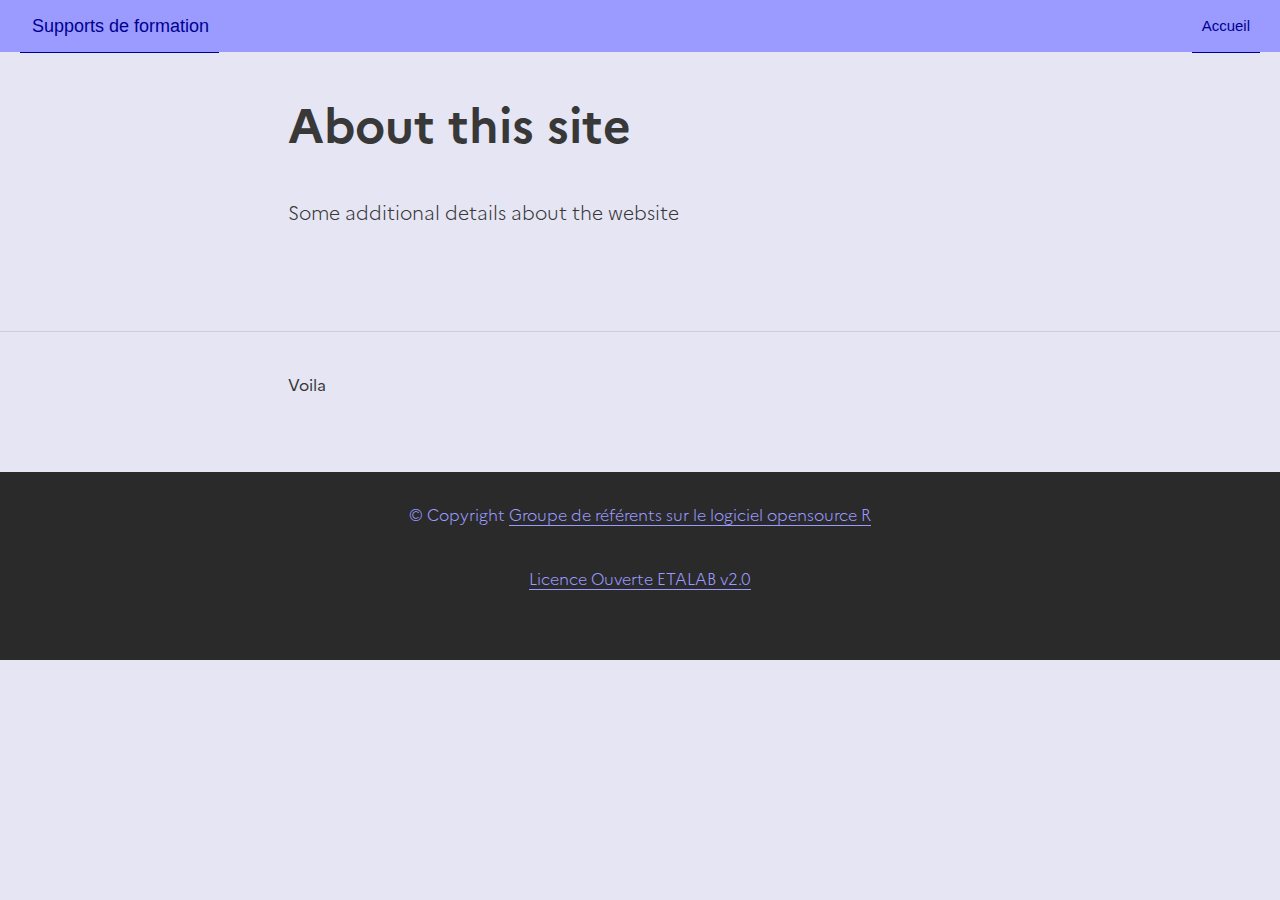
==== about.html @ ee1b2571 "jdlom published a site update" ====
<!DOCTYPE html>

<html xmlns="http://www.w3.org/1999/xhtml" lang="" xml:lang="">

<head>
  <meta charset="utf-8"/>
  <meta name="viewport" content="width=device-width, initial-scale=1"/>
  <meta http-equiv="X-UA-Compatible" content="IE=Edge,chrome=1"/>
  <meta name="generator" content="distill" />

  <style type="text/css">
  /* Hide doc at startup (prevent jankiness while JS renders/transforms) */
  body {
    visibility: hidden;
  }
  </style>

 <!--radix_placeholder_import_source-->
 <!--/radix_placeholder_import_source-->

<style type="text/css">code{white-space: pre;}</style>
<style type="text/css" data-origin="pandoc">
pre > code.sourceCode { white-space: pre; position: relative; }
pre > code.sourceCode > span { display: inline-block; line-height: 1.25; }
pre > code.sourceCode > span:empty { height: 1.2em; }
.sourceCode { overflow: visible; }
code.sourceCode > span { color: inherit; text-decoration: inherit; }
div.sourceCode { margin: 1em 0; }
pre.sourceCode { margin: 0; }
@media screen {
div.sourceCode { overflow: auto; }
}
@media print {
pre > code.sourceCode { white-space: pre-wrap; }
pre > code.sourceCode > span { text-indent: -5em; padding-left: 5em; }
}
pre.numberSource code
  { counter-reset: source-line 0; }
pre.numberSource code > span
  { position: relative; left: -4em; counter-increment: source-line; }
pre.numberSource code > span > a:first-child::before
  { content: counter(source-line);
    position: relative; left: -1em; text-align: right; vertical-align: baseline;
    border: none; display: inline-block;
    -webkit-touch-callout: none; -webkit-user-select: none;
    -khtml-user-select: none; -moz-user-select: none;
    -ms-user-select: none; user-select: none;
    padding: 0 4px; width: 4em;
    color: #aaaaaa;
  }
pre.numberSource { margin-left: 3em; border-left: 1px solid #aaaaaa;  padding-left: 4px; }
div.sourceCode
  {   }
@media screen {
pre > code.sourceCode > span > a:first-child::before { text-decoration: underline; }
}
code span.al { color: #ad0000; } /* Alert */
code span.an { color: #5e5e5e; } /* Annotation */
code span.at { color: #20794d; } /* Attribute */
code span.bn { color: #ad0000; } /* BaseN */
code span.bu { } /* BuiltIn */
code span.cf { color: #007ba5; } /* ControlFlow */
code span.ch { color: #20794d; } /* Char */
code span.cn { color: #8f5902; } /* Constant */
code span.co { color: #5e5e5e; } /* Comment */
code span.cv { color: #5e5e5e; font-style: italic; } /* CommentVar */
code span.do { color: #5e5e5e; font-style: italic; } /* Documentation */
code span.dt { color: #ad0000; } /* DataType */
code span.dv { color: #ad0000; } /* DecVal */
code span.er { color: #ad0000; } /* Error */
code span.ex { } /* Extension */
code span.fl { color: #ad0000; } /* Float */
code span.fu { color: #4758ab; } /* Function */
code span.im { } /* Import */
code span.in { color: #5e5e5e; } /* Information */
code span.kw { color: #007ba5; } /* Keyword */
code span.op { color: #5e5e5e; } /* Operator */
code span.ot { color: #007ba5; } /* Other */
code span.pp { color: #ad0000; } /* Preprocessor */
code span.sc { color: #20794d; } /* SpecialChar */
code span.ss { color: #20794d; } /* SpecialString */
code span.st { color: #20794d; } /* String */
code span.va { color: #111111; } /* Variable */
code span.vs { color: #20794d; } /* VerbatimString */
code span.wa { color: #5e5e5e; font-style: italic; } /* Warning */
</style>

  <!--radix_placeholder_meta_tags-->
  <title>Supports de formation: About this site</title>

  <meta property="description" itemprop="description" content="Some additional details about the website"/>

  <link rel="icon" type="image/png" href="dist/favicons/android-chrome-192x192.png"/>


  <!--  https://developers.facebook.com/docs/sharing/webmasters#markup -->
  <meta property="og:title" content="Supports de formation: About this site"/>
  <meta property="og:type" content="article"/>
  <meta property="og:description" content="Some additional details about the website"/>
  <meta property="og:locale" content="en_US"/>
  <meta property="og:site_name" content="Supports de formation"/>

  <!--  https://dev.twitter.com/cards/types/summary -->
  <meta property="twitter:card" content="summary"/>
  <meta property="twitter:title" content="Supports de formation: About this site"/>
  <meta property="twitter:description" content="Some additional details about the website"/>

  <!--/radix_placeholder_meta_tags-->
  <!--radix_placeholder_rmarkdown_metadata-->

  <script type="text/json" id="radix-rmarkdown-metadata">
  {"type":"list","attributes":{"names":{"type":"character","attributes":{},"value":["title","description"]}},"value":[{"type":"character","attributes":{},"value":["About this site"]},{"type":"character","attributes":{},"value":["Some additional details about the website"]}]}
  </script>
  <!--/radix_placeholder_rmarkdown_metadata-->
  <!--radix_placeholder_navigation_in_header-->
  <meta name="distill:offset" content=""/>

  <script type="application/javascript">

    window.headroom_prevent_pin = false;

    window.document.addEventListener("DOMContentLoaded", function (event) {

      // initialize headroom for banner
      var header = $('header').get(0);
      var headerHeight = header.offsetHeight;
      var headroom = new Headroom(header, {
        tolerance: 5,
        onPin : function() {
          if (window.headroom_prevent_pin) {
            window.headroom_prevent_pin = false;
            headroom.unpin();
          }
        }
      });
      headroom.init();
      if(window.location.hash)
        headroom.unpin();
      $(header).addClass('headroom--transition');

      // offset scroll location for banner on hash change
      // (see: https://github.com/WickyNilliams/headroom.js/issues/38)
      window.addEventListener("hashchange", function(event) {
        window.scrollTo(0, window.pageYOffset - (headerHeight + 25));
      });

      // responsive menu
      $('.distill-site-header').each(function(i, val) {
        var topnav = $(this);
        var toggle = topnav.find('.nav-toggle');
        toggle.on('click', function() {
          topnav.toggleClass('responsive');
        });
      });

      // nav dropdowns
      $('.nav-dropbtn').click(function(e) {
        $(this).next('.nav-dropdown-content').toggleClass('nav-dropdown-active');
        $(this).parent().siblings('.nav-dropdown')
           .children('.nav-dropdown-content').removeClass('nav-dropdown-active');
      });
      $("body").click(function(e){
        $('.nav-dropdown-content').removeClass('nav-dropdown-active');
      });
      $(".nav-dropdown").click(function(e){
        e.stopPropagation();
      });
    });
  </script>

  <style type="text/css">

  /* Theme (user-documented overrideables for nav appearance) */

  .distill-site-nav {
    color: rgba(255, 255, 255, 0.8);
    background-color: #0F2E3D;
    font-size: 15px;
    font-weight: 300;
  }

  .distill-site-nav a {
    color: inherit;
    text-decoration: none;
  }

  .distill-site-nav a:hover {
    color: white;
  }

  @media print {
    .distill-site-nav {
      display: none;
    }
  }

  .distill-site-header {

  }

  .distill-site-footer {

  }


  /* Site Header */

  .distill-site-header {
    width: 100%;
    box-sizing: border-box;
    z-index: 3;
  }

  .distill-site-header .nav-left {
    display: inline-block;
    margin-left: 8px;
  }

  @media screen and (max-width: 768px) {
    .distill-site-header .nav-left {
      margin-left: 0;
    }
  }


  .distill-site-header .nav-right {
    float: right;
    margin-right: 8px;
  }

  .distill-site-header a,
  .distill-site-header .title {
    display: inline-block;
    text-align: center;
    padding: 14px 10px 14px 10px;
  }

  .distill-site-header .title {
    font-size: 18px;
    min-width: 150px;
  }

  .distill-site-header .logo {
    padding: 0;
  }

  .distill-site-header .logo img {
    display: none;
    max-height: 20px;
    width: auto;
    margin-bottom: -4px;
  }

  .distill-site-header .nav-image img {
    max-height: 18px;
    width: auto;
    display: inline-block;
    margin-bottom: -3px;
  }



  @media screen and (min-width: 1000px) {
    .distill-site-header .logo img {
      display: inline-block;
    }
    .distill-site-header .nav-left {
      margin-left: 20px;
    }
    .distill-site-header .nav-right {
      margin-right: 20px;
    }
    .distill-site-header .title {
      padding-left: 12px;
    }
  }


  .distill-site-header .nav-toggle {
    display: none;
  }

  .nav-dropdown {
    display: inline-block;
    position: relative;
  }

  .nav-dropdown .nav-dropbtn {
    border: none;
    outline: none;
    color: rgba(255, 255, 255, 0.8);
    padding: 16px 10px;
    background-color: transparent;
    font-family: inherit;
    font-size: inherit;
    font-weight: inherit;
    margin: 0;
    margin-top: 1px;
    z-index: 2;
  }

  .nav-dropdown-content {
    display: none;
    position: absolute;
    background-color: white;
    min-width: 200px;
    border: 1px solid rgba(0,0,0,0.15);
    border-radius: 4px;
    box-shadow: 0px 8px 16px 0px rgba(0,0,0,0.1);
    z-index: 1;
    margin-top: 2px;
    white-space: nowrap;
    padding-top: 4px;
    padding-bottom: 4px;
  }

  .nav-dropdown-content hr {
    margin-top: 4px;
    margin-bottom: 4px;
    border: none;
    border-bottom: 1px solid rgba(0, 0, 0, 0.1);
  }

  .nav-dropdown-active {
    display: block;
  }

  .nav-dropdown-content a, .nav-dropdown-content .nav-dropdown-header {
    color: black;
    padding: 6px 24px;
    text-decoration: none;
    display: block;
    text-align: left;
  }

  .nav-dropdown-content .nav-dropdown-header {
    display: block;
    padding: 5px 24px;
    padding-bottom: 0;
    text-transform: uppercase;
    font-size: 14px;
    color: #999999;
    white-space: nowrap;
  }

  .nav-dropdown:hover .nav-dropbtn {
    color: white;
  }

  .nav-dropdown-content a:hover {
    background-color: #ddd;
    color: black;
  }

  .nav-right .nav-dropdown-content {
    margin-left: -45%;
    right: 0;
  }

  @media screen and (max-width: 768px) {
    .distill-site-header a, .distill-site-header .nav-dropdown  {display: none;}
    .distill-site-header a.nav-toggle {
      float: right;
      display: block;
    }
    .distill-site-header .title {
      margin-left: 0;
    }
    .distill-site-header .nav-right {
      margin-right: 0;
    }
    .distill-site-header {
      overflow: hidden;
    }
    .nav-right .nav-dropdown-content {
      margin-left: 0;
    }
  }


  @media screen and (max-width: 768px) {
    .distill-site-header.responsive {position: relative; min-height: 500px; }
    .distill-site-header.responsive a.nav-toggle {
      position: absolute;
      right: 0;
      top: 0;
    }
    .distill-site-header.responsive a,
    .distill-site-header.responsive .nav-dropdown {
      display: block;
      text-align: left;
    }
    .distill-site-header.responsive .nav-left,
    .distill-site-header.responsive .nav-right {
      width: 100%;
    }
    .distill-site-header.responsive .nav-dropdown {float: none;}
    .distill-site-header.responsive .nav-dropdown-content {position: relative;}
    .distill-site-header.responsive .nav-dropdown .nav-dropbtn {
      display: block;
      width: 100%;
      text-align: left;
    }
  }

  /* Site Footer */

  .distill-site-footer {
    width: 100%;
    overflow: hidden;
    box-sizing: border-box;
    z-index: 3;
    margin-top: 30px;
    padding-top: 30px;
    padding-bottom: 30px;
    text-align: center;
  }

  /* Headroom */

  d-title {
    padding-top: 6rem;
  }

  @media print {
    d-title {
      padding-top: 4rem;
    }
  }

  .headroom {
    z-index: 1000;
    position: fixed;
    top: 0;
    left: 0;
    right: 0;
  }

  .headroom--transition {
    transition: all .4s ease-in-out;
  }

  .headroom--unpinned {
    top: -100px;
  }

  .headroom--pinned {
    top: 0;
  }

  /* adjust viewport for navbar height */
  /* helps vertically center bootstrap (non-distill) content */
  .min-vh-100 {
    min-height: calc(100vh - 100px) !important;
  }

  </style>

  <script src="site_libs/jquery-1.11.3/jquery.min.js"></script>
  <link href="site_libs/font-awesome-5.1.0/css/all.css" rel="stylesheet"/>
  <link href="site_libs/font-awesome-5.1.0/css/v4-shims.css" rel="stylesheet"/>
  <script src="site_libs/headroom-0.9.4/headroom.min.js"></script>
  <script src="site_libs/autocomplete-0.37.1/autocomplete.min.js"></script>
  <script src="site_libs/fuse-6.4.1/fuse.min.js"></script>

  <script type="application/javascript">

  function getMeta(metaName) {
    var metas = document.getElementsByTagName('meta');
    for (let i = 0; i < metas.length; i++) {
      if (metas[i].getAttribute('name') === metaName) {
        return metas[i].getAttribute('content');
      }
    }
    return '';
  }

  function offsetURL(url) {
    var offset = getMeta('distill:offset');
    return offset ? offset + '/' + url : url;
  }

  function createFuseIndex() {

    // create fuse index
    var options = {
      keys: [
        { name: 'title', weight: 20 },
        { name: 'categories', weight: 15 },
        { name: 'description', weight: 10 },
        { name: 'contents', weight: 5 },
      ],
      ignoreLocation: true,
      threshold: 0
    };
    var fuse = new window.Fuse([], options);

    // fetch the main search.json
    return fetch(offsetURL('search.json'))
      .then(function(response) {
        if (response.status == 200) {
          return response.json().then(function(json) {
            // index main articles
            json.articles.forEach(function(article) {
              fuse.add(article);
            });
            // download collections and index their articles
            return Promise.all(json.collections.map(function(collection) {
              return fetch(offsetURL(collection)).then(function(response) {
                if (response.status === 200) {
                  return response.json().then(function(articles) {
                    articles.forEach(function(article) {
                      fuse.add(article);
                    });
                  })
                } else {
                  return Promise.reject(
                    new Error('Unexpected status from search index request: ' +
                              response.status)
                  );
                }
              });
            })).then(function() {
              return fuse;
            });
          });

        } else {
          return Promise.reject(
            new Error('Unexpected status from search index request: ' +
                        response.status)
          );
        }
      });
  }

  window.document.addEventListener("DOMContentLoaded", function (event) {

    // get search element (bail if we don't have one)
    var searchEl = window.document.getElementById('distill-search');
    if (!searchEl)
      return;

    createFuseIndex()
      .then(function(fuse) {

        // make search box visible
        searchEl.classList.remove('hidden');

        // initialize autocomplete
        var options = {
          autoselect: true,
          hint: false,
          minLength: 2,
        };
        window.autocomplete(searchEl, options, [{
          source: function(query, callback) {
            const searchOptions = {
              isCaseSensitive: false,
              shouldSort: true,
              minMatchCharLength: 2,
              limit: 10,
            };
            var results = fuse.search(query, searchOptions);
            callback(results
              .map(function(result) { return result.item; })
            );
          },
          templates: {
            suggestion: function(suggestion) {
              var img = suggestion.preview && Object.keys(suggestion.preview).length > 0
                ? `<img src="${offsetURL(suggestion.preview)}"</img>`
                : '';
              var html = `
                <div class="search-item">
                  <h3>${suggestion.title}</h3>
                  <div class="search-item-description">
                    ${suggestion.description || ''}
                  </div>
                  <div class="search-item-preview">
                    ${img}
                  </div>
                </div>
              `;
              return html;
            }
          }
        }]).on('autocomplete:selected', function(event, suggestion) {
          window.location.href = offsetURL(suggestion.path);
        });
        // remove inline display style on autocompleter (we want to
        // manage responsive display via css)
        $('.algolia-autocomplete').css("display", "");
      })
      .catch(function(error) {
        console.log(error);
      });

  });

  </script>

  <style type="text/css">

  .nav-search {
    font-size: x-small;
  }

  /* Algolioa Autocomplete */

  .algolia-autocomplete {
    display: inline-block;
    margin-left: 10px;
    vertical-align: sub;
    background-color: white;
    color: black;
    padding: 6px;
    padding-top: 8px;
    padding-bottom: 0;
    border-radius: 6px;
    border: 1px #0F2E3D solid;
    width: 180px;
  }


  @media screen and (max-width: 768px) {
    .distill-site-nav .algolia-autocomplete {
      display: none;
      visibility: hidden;
    }
    .distill-site-nav.responsive .algolia-autocomplete {
      display: inline-block;
      visibility: visible;
    }
    .distill-site-nav.responsive .algolia-autocomplete .aa-dropdown-menu {
      margin-left: 0;
      width: 400px;
      max-height: 400px;
    }
  }

  .algolia-autocomplete .aa-input, .algolia-autocomplete .aa-hint {
    width: 90%;
    outline: none;
    border: none;
  }

  .algolia-autocomplete .aa-hint {
    color: #999;
  }
  .algolia-autocomplete .aa-dropdown-menu {
    width: 550px;
    max-height: 70vh;
    overflow-x: visible;
    overflow-y: scroll;
    padding: 5px;
    margin-top: 3px;
    margin-left: -150px;
    background-color: #fff;
    border-radius: 5px;
    border: 1px solid #999;
    border-top: none;
  }

  .algolia-autocomplete .aa-dropdown-menu .aa-suggestion {
    cursor: pointer;
    padding: 5px 4px;
    border-bottom: 1px solid #eee;
  }

  .algolia-autocomplete .aa-dropdown-menu .aa-suggestion:last-of-type {
    border-bottom: none;
    margin-bottom: 2px;
  }

  .algolia-autocomplete .aa-dropdown-menu .aa-suggestion .search-item {
    overflow: hidden;
    font-size: 0.8em;
    line-height: 1.4em;
  }

  .algolia-autocomplete .aa-dropdown-menu .aa-suggestion .search-item h3 {
    font-size: 1rem;
    margin-block-start: 0;
    margin-block-end: 5px;
  }

  .algolia-autocomplete .aa-dropdown-menu .aa-suggestion .search-item-description {
    display: inline-block;
    overflow: hidden;
    height: 2.8em;
    width: 80%;
    margin-right: 4%;
  }

  .algolia-autocomplete .aa-dropdown-menu .aa-suggestion .search-item-preview {
    display: inline-block;
    width: 15%;
  }

  .algolia-autocomplete .aa-dropdown-menu .aa-suggestion .search-item-preview img {
    height: 3em;
    width: auto;
    display: none;
  }

  .algolia-autocomplete .aa-dropdown-menu .aa-suggestion .search-item-preview img[src] {
    display: initial;
  }

  .algolia-autocomplete .aa-dropdown-menu .aa-suggestion.aa-cursor {
    background-color: #eee;
  }
  .algolia-autocomplete .aa-dropdown-menu .aa-suggestion em {
    font-weight: bold;
    font-style: normal;
  }

  </style>


  <!--/radix_placeholder_navigation_in_header-->
  <!--radix_placeholder_distill-->

  <style type="text/css">

  body {
    background-color: white;
  }

  .pandoc-table {
    width: 100%;
  }

  .pandoc-table>caption {
    margin-bottom: 10px;
  }

  .pandoc-table th:not([align]) {
    text-align: left;
  }

  .pagedtable-footer {
    font-size: 15px;
  }

  d-byline .byline {
    grid-template-columns: 2fr 2fr;
  }

  d-byline .byline h3 {
    margin-block-start: 1.5em;
  }

  d-byline .byline .authors-affiliations h3 {
    margin-block-start: 0.5em;
  }

  .authors-affiliations .orcid-id {
    width: 16px;
    height:16px;
    margin-left: 4px;
    margin-right: 4px;
    vertical-align: middle;
    padding-bottom: 2px;
  }

  d-title .dt-tags {
    margin-top: 1em;
    grid-column: text;
  }

  .dt-tags .dt-tag {
    text-decoration: none;
    display: inline-block;
    color: rgba(0,0,0,0.6);
    padding: 0em 0.4em;
    margin-right: 0.5em;
    margin-bottom: 0.4em;
    font-size: 70%;
    border: 1px solid rgba(0,0,0,0.2);
    border-radius: 3px;
    text-transform: uppercase;
    font-weight: 500;
  }

  d-article table.gt_table td,
  d-article table.gt_table th {
    border-bottom: none;
  }

  .html-widget {
    margin-bottom: 2.0em;
  }

  .l-screen-inset {
    padding-right: 16px;
  }

  .l-screen .caption {
    margin-left: 10px;
  }

  .shaded {
    background: rgb(247, 247, 247);
    padding-top: 20px;
    padding-bottom: 20px;
    border-top: 1px solid rgba(0, 0, 0, 0.1);
    border-bottom: 1px solid rgba(0, 0, 0, 0.1);
  }

  .shaded .html-widget {
    margin-bottom: 0;
    border: 1px solid rgba(0, 0, 0, 0.1);
  }

  .shaded .shaded-content {
    background: white;
  }

  .text-output {
    margin-top: 0;
    line-height: 1.5em;
  }

  .hidden {
    display: none !important;
  }

  d-article {
    padding-top: 2.5rem;
    padding-bottom: 30px;
  }

  d-appendix {
    padding-top: 30px;
  }

  d-article>p>img {
    width: 100%;
  }

  d-article h2 {
    margin: 1rem 0 1.5rem 0;
  }

  d-article h3 {
    margin-top: 1.5rem;
  }

  d-article iframe {
    border: 1px solid rgba(0, 0, 0, 0.1);
    margin-bottom: 2.0em;
    width: 100%;
  }

  /* Tweak code blocks */

  d-article div.sourceCode code,
  d-article pre code {
    font-family: Consolas, Monaco, 'Andale Mono', 'Ubuntu Mono', monospace;
  }

  d-article pre,
  d-article div.sourceCode,
  d-article div.sourceCode pre {
    overflow: auto;
  }

  d-article div.sourceCode {
    background-color: white;
  }

  d-article div.sourceCode pre {
    padding-left: 10px;
    font-size: 12px;
    border-left: 2px solid rgba(0,0,0,0.1);
  }

  d-article pre {
    font-size: 12px;
    color: black;
    background: none;
    margin-top: 0;
    text-align: left;
    white-space: pre;
    word-spacing: normal;
    word-break: normal;
    word-wrap: normal;
    line-height: 1.5;

    -moz-tab-size: 4;
    -o-tab-size: 4;
    tab-size: 4;

    -webkit-hyphens: none;
    -moz-hyphens: none;
    -ms-hyphens: none;
    hyphens: none;
  }

  d-article pre a {
    border-bottom: none;
  }

  d-article pre a:hover {
    border-bottom: none;
    text-decoration: underline;
  }

  d-article details {
    grid-column: text;
    margin-bottom: 0.8em;
  }

  @media(min-width: 768px) {

  d-article pre,
  d-article div.sourceCode,
  d-article div.sourceCode pre {
    overflow: visible !important;
  }

  d-article div.sourceCode pre {
    padding-left: 18px;
    font-size: 14px;
  }

  d-article pre {
    font-size: 14px;
  }

  }

  figure img.external {
    background: white;
    border: 1px solid rgba(0, 0, 0, 0.1);
    box-shadow: 0 1px 8px rgba(0, 0, 0, 0.1);
    padding: 18px;
    box-sizing: border-box;
  }

  /* CSS for d-contents */

  .d-contents {
    grid-column: text;
    color: rgba(0,0,0,0.8);
    font-size: 0.9em;
    padding-bottom: 1em;
    margin-bottom: 1em;
    padding-bottom: 0.5em;
    margin-bottom: 1em;
    padding-left: 0.25em;
    justify-self: start;
  }

  @media(min-width: 1000px) {
    .d-contents.d-contents-float {
      height: 0;
      grid-column-start: 1;
      grid-column-end: 4;
      justify-self: center;
      padding-right: 3em;
      padding-left: 2em;
    }
  }

  .d-contents nav h3 {
    font-size: 18px;
    margin-top: 0;
    margin-bottom: 1em;
  }

  .d-contents li {
    list-style-type: none
  }

  .d-contents nav > ul {
    padding-left: 0;
  }

  .d-contents ul {
    padding-left: 1em
  }

  .d-contents nav ul li {
    margin-top: 0.6em;
    margin-bottom: 0.2em;
  }

  .d-contents nav a {
    font-size: 13px;
    border-bottom: none;
    text-decoration: none
    color: rgba(0, 0, 0, 0.8);
  }

  .d-contents nav a:hover {
    text-decoration: underline solid rgba(0, 0, 0, 0.6)
  }

  .d-contents nav > ul > li > a {
    font-weight: 600;
  }

  .d-contents nav > ul > li > ul {
    font-weight: inherit;
  }

  .d-contents nav > ul > li > ul > li {
    margin-top: 0.2em;
  }


  .d-contents nav ul {
    margin-top: 0;
    margin-bottom: 0.25em;
  }

  .d-article-with-toc h2:nth-child(2) {
    margin-top: 0;
  }


  /* Figure */

  .figure {
    position: relative;
    margin-bottom: 2.5em;
    margin-top: 1.5em;
  }

  .figure img {
    width: 100%;
  }

  .figure .caption {
    color: rgba(0, 0, 0, 0.6);
    font-size: 12px;
    line-height: 1.5em;
  }

  .figure img.external {
    background: white;
    border: 1px solid rgba(0, 0, 0, 0.1);
    box-shadow: 0 1px 8px rgba(0, 0, 0, 0.1);
    padding: 18px;
    box-sizing: border-box;
  }

  .figure .caption a {
    color: rgba(0, 0, 0, 0.6);
  }

  .figure .caption b,
  .figure .caption strong, {
    font-weight: 600;
    color: rgba(0, 0, 0, 1.0);
  }

  /* Citations */

  d-article .citation {
    color: inherit;
    cursor: inherit;
  }

  div.hanging-indent{
    margin-left: 1em; text-indent: -1em;
  }

  /* Citation hover box */

  .tippy-box[data-theme~=light-border] {
    background-color: rgba(250, 250, 250, 0.95);
  }

  .tippy-content > p {
    margin-bottom: 0;
    padding: 2px;
  }


  /* Tweak 1000px media break to show more text */

  @media(min-width: 1000px) {
    .base-grid,
    distill-header,
    d-title,
    d-abstract,
    d-article,
    d-appendix,
    distill-appendix,
    d-byline,
    d-footnote-list,
    d-citation-list,
    distill-footer {
      grid-template-columns: [screen-start] 1fr [page-start kicker-start] 80px [middle-start] 50px [text-start kicker-end] 65px 65px 65px 65px 65px 65px 65px 65px [text-end gutter-start] 65px [middle-end] 65px [page-end gutter-end] 1fr [screen-end];
      grid-column-gap: 16px;
    }

    .grid {
      grid-column-gap: 16px;
    }

    d-article {
      font-size: 1.06rem;
      line-height: 1.7em;
    }
    figure .caption, .figure .caption, figure figcaption {
      font-size: 13px;
    }
  }

  @media(min-width: 1180px) {
    .base-grid,
    distill-header,
    d-title,
    d-abstract,
    d-article,
    d-appendix,
    distill-appendix,
    d-byline,
    d-footnote-list,
    d-citation-list,
    distill-footer {
      grid-template-columns: [screen-start] 1fr [page-start kicker-start] 60px [middle-start] 60px [text-start kicker-end] 60px 60px 60px 60px 60px 60px 60px 60px [text-end gutter-start] 60px [middle-end] 60px [page-end gutter-end] 1fr [screen-end];
      grid-column-gap: 32px;
    }

    .grid {
      grid-column-gap: 32px;
    }
  }


  /* Get the citation styles for the appendix (not auto-injected on render since
     we do our own rendering of the citation appendix) */

  d-appendix .citation-appendix,
  .d-appendix .citation-appendix {
    font-size: 11px;
    line-height: 15px;
    border-left: 1px solid rgba(0, 0, 0, 0.1);
    padding-left: 18px;
    border: 1px solid rgba(0,0,0,0.1);
    background: rgba(0, 0, 0, 0.02);
    padding: 10px 18px;
    border-radius: 3px;
    color: rgba(150, 150, 150, 1);
    overflow: hidden;
    margin-top: -12px;
    white-space: pre-wrap;
    word-wrap: break-word;
  }

  /* Include appendix styles here so they can be overridden */

  d-appendix {
    contain: layout style;
    font-size: 0.8em;
    line-height: 1.7em;
    margin-top: 60px;
    margin-bottom: 0;
    border-top: 1px solid rgba(0, 0, 0, 0.1);
    color: rgba(0,0,0,0.5);
    padding-top: 60px;
    padding-bottom: 48px;
  }

  d-appendix h3 {
    grid-column: page-start / text-start;
    font-size: 15px;
    font-weight: 500;
    margin-top: 1em;
    margin-bottom: 0;
    color: rgba(0,0,0,0.65);
  }

  d-appendix h3 + * {
    margin-top: 1em;
  }

  d-appendix ol {
    padding: 0 0 0 15px;
  }

  @media (min-width: 768px) {
    d-appendix ol {
      padding: 0 0 0 30px;
      margin-left: -30px;
    }
  }

  d-appendix li {
    margin-bottom: 1em;
  }

  d-appendix a {
    color: rgba(0, 0, 0, 0.6);
  }

  d-appendix > * {
    grid-column: text;
  }

  d-appendix > d-footnote-list,
  d-appendix > d-citation-list,
  d-appendix > distill-appendix {
    grid-column: screen;
  }

  /* Include footnote styles here so they can be overridden */

  d-footnote-list {
    contain: layout style;
  }

  d-footnote-list > * {
    grid-column: text;
  }

  d-footnote-list a.footnote-backlink {
    color: rgba(0,0,0,0.3);
    padding-left: 0.5em;
  }



  /* Anchor.js */

  .anchorjs-link {
    /*transition: all .25s linear; */
    text-decoration: none;
    border-bottom: none;
  }
  *:hover > .anchorjs-link {
    margin-left: -1.125em !important;
    text-decoration: none;
    border-bottom: none;
  }

  /* Social footer */

  .social_footer {
    margin-top: 30px;
    margin-bottom: 0;
    color: rgba(0,0,0,0.67);
  }

  .disqus-comments {
    margin-right: 30px;
  }

  .disqus-comment-count {
    border-bottom: 1px solid rgba(0, 0, 0, 0.4);
    cursor: pointer;
  }

  #disqus_thread {
    margin-top: 30px;
  }

  .article-sharing a {
    border-bottom: none;
    margin-right: 8px;
  }

  .article-sharing a:hover {
    border-bottom: none;
  }

  .sidebar-section.subscribe {
    font-size: 12px;
    line-height: 1.6em;
  }

  .subscribe p {
    margin-bottom: 0.5em;
  }


  .article-footer .subscribe {
    font-size: 15px;
    margin-top: 45px;
  }


  .sidebar-section.custom {
    font-size: 12px;
    line-height: 1.6em;
  }

  .custom p {
    margin-bottom: 0.5em;
  }

  /* Styles for listing layout (hide title) */
  .layout-listing d-title, .layout-listing .d-title {
    display: none;
  }

  /* Styles for posts lists (not auto-injected) */


  .posts-with-sidebar {
    padding-left: 45px;
    padding-right: 45px;
  }

  .posts-list .description h2,
  .posts-list .description p {
    font-family: -apple-system, BlinkMacSystemFont, "Segoe UI", Roboto, Oxygen, Ubuntu, Cantarell, "Fira Sans", "Droid Sans", "Helvetica Neue", Arial, sans-serif;
  }

  .posts-list .description h2 {
    font-weight: 700;
    border-bottom: none;
    padding-bottom: 0;
  }

  .posts-list h2.post-tag {
    border-bottom: 1px solid rgba(0, 0, 0, 0.2);
    padding-bottom: 12px;
  }
  .posts-list {
    margin-top: 60px;
    margin-bottom: 24px;
  }

  .posts-list .post-preview {
    text-decoration: none;
    overflow: hidden;
    display: block;
    border-bottom: 1px solid rgba(0, 0, 0, 0.1);
    padding: 24px 0;
  }

  .post-preview-last {
    border-bottom: none !important;
  }

  .posts-list .posts-list-caption {
    grid-column: screen;
    font-weight: 400;
  }

  .posts-list .post-preview h2 {
    margin: 0 0 6px 0;
    line-height: 1.2em;
    font-style: normal;
    font-size: 24px;
  }

  .posts-list .post-preview p {
    margin: 0 0 12px 0;
    line-height: 1.4em;
    font-size: 16px;
  }

  .posts-list .post-preview .thumbnail {
    box-sizing: border-box;
    margin-bottom: 24px;
    position: relative;
    max-width: 500px;
  }
  .posts-list .post-preview img {
    width: 100%;
    display: block;
  }

  .posts-list .metadata {
    font-size: 12px;
    line-height: 1.4em;
    margin-bottom: 18px;
  }

  .posts-list .metadata > * {
    display: inline-block;
  }

  .posts-list .metadata .publishedDate {
    margin-right: 2em;
  }

  .posts-list .metadata .dt-authors {
    display: block;
    margin-top: 0.3em;
    margin-right: 2em;
  }

  .posts-list .dt-tags {
    display: block;
    line-height: 1em;
  }

  .posts-list .dt-tags .dt-tag {
    display: inline-block;
    color: rgba(0,0,0,0.6);
    padding: 0.3em 0.4em;
    margin-right: 0.2em;
    margin-bottom: 0.4em;
    font-size: 60%;
    border: 1px solid rgba(0,0,0,0.2);
    border-radius: 3px;
    text-transform: uppercase;
    font-weight: 500;
  }

  .posts-list img {
    opacity: 1;
  }

  .posts-list img[data-src] {
    opacity: 0;
  }

  .posts-more {
    clear: both;
  }


  .posts-sidebar {
    font-size: 16px;
  }

  .posts-sidebar h3 {
    font-size: 16px;
    margin-top: 0;
    margin-bottom: 0.5em;
    font-weight: 400;
    text-transform: uppercase;
  }

  .sidebar-section {
    margin-bottom: 30px;
  }

  .categories ul {
    list-style-type: none;
    margin: 0;
    padding: 0;
  }

  .categories li {
    color: rgba(0, 0, 0, 0.8);
    margin-bottom: 0;
  }

  .categories li>a {
    border-bottom: none;
  }

  .categories li>a:hover {
    border-bottom: 1px solid rgba(0, 0, 0, 0.4);
  }

  .categories .active {
    font-weight: 600;
  }

  .categories .category-count {
    color: rgba(0, 0, 0, 0.4);
  }


  @media(min-width: 768px) {
    .posts-list .post-preview h2 {
      font-size: 26px;
    }
    .posts-list .post-preview .thumbnail {
      float: right;
      width: 30%;
      margin-bottom: 0;
    }
    .posts-list .post-preview .description {
      float: left;
      width: 45%;
    }
    .posts-list .post-preview .metadata {
      float: left;
      width: 20%;
      margin-top: 8px;
    }
    .posts-list .post-preview p {
      margin: 0 0 12px 0;
      line-height: 1.5em;
      font-size: 16px;
    }
    .posts-with-sidebar .posts-list {
      float: left;
      width: 75%;
    }
    .posts-with-sidebar .posts-sidebar {
      float: right;
      width: 20%;
      margin-top: 60px;
      padding-top: 24px;
      padding-bottom: 24px;
    }
  }


  /* Improve display for browsers without grid (IE/Edge <= 15) */

  .downlevel {
    line-height: 1.6em;
    font-family: -apple-system, BlinkMacSystemFont, "Segoe UI", Roboto, Oxygen, Ubuntu, Cantarell, "Fira Sans", "Droid Sans", "Helvetica Neue", Arial, sans-serif;
    margin: 0;
  }

  .downlevel .d-title {
    padding-top: 6rem;
    padding-bottom: 1.5rem;
  }

  .downlevel .d-title h1 {
    font-size: 50px;
    font-weight: 700;
    line-height: 1.1em;
    margin: 0 0 0.5rem;
  }

  .downlevel .d-title p {
    font-weight: 300;
    font-size: 1.2rem;
    line-height: 1.55em;
    margin-top: 0;
  }

  .downlevel .d-byline {
    padding-top: 0.8em;
    padding-bottom: 0.8em;
    font-size: 0.8rem;
    line-height: 1.8em;
  }

  .downlevel .section-separator {
    border: none;
    border-top: 1px solid rgba(0, 0, 0, 0.1);
  }

  .downlevel .d-article {
    font-size: 1.06rem;
    line-height: 1.7em;
    padding-top: 1rem;
    padding-bottom: 2rem;
  }


  .downlevel .d-appendix {
    padding-left: 0;
    padding-right: 0;
    max-width: none;
    font-size: 0.8em;
    line-height: 1.7em;
    margin-bottom: 0;
    color: rgba(0,0,0,0.5);
    padding-top: 40px;
    padding-bottom: 48px;
  }

  .downlevel .footnotes ol {
    padding-left: 13px;
  }

  .downlevel .base-grid,
  .downlevel .distill-header,
  .downlevel .d-title,
  .downlevel .d-abstract,
  .downlevel .d-article,
  .downlevel .d-appendix,
  .downlevel .distill-appendix,
  .downlevel .d-byline,
  .downlevel .d-footnote-list,
  .downlevel .d-citation-list,
  .downlevel .distill-footer,
  .downlevel .appendix-bottom,
  .downlevel .posts-container {
    padding-left: 40px;
    padding-right: 40px;
  }

  @media(min-width: 768px) {
    .downlevel .base-grid,
    .downlevel .distill-header,
    .downlevel .d-title,
    .downlevel .d-abstract,
    .downlevel .d-article,
    .downlevel .d-appendix,
    .downlevel .distill-appendix,
    .downlevel .d-byline,
    .downlevel .d-footnote-list,
    .downlevel .d-citation-list,
    .downlevel .distill-footer,
    .downlevel .appendix-bottom,
    .downlevel .posts-container {
    padding-left: 150px;
    padding-right: 150px;
    max-width: 900px;
  }
  }

  .downlevel pre code {
    display: block;
    border-left: 2px solid rgba(0, 0, 0, .1);
    padding: 0 0 0 20px;
    font-size: 14px;
  }

  .downlevel code, .downlevel pre {
    color: black;
    background: none;
    font-family: Consolas, Monaco, 'Andale Mono', 'Ubuntu Mono', monospace;
    text-align: left;
    white-space: pre;
    word-spacing: normal;
    word-break: normal;
    word-wrap: normal;
    line-height: 1.5;

    -moz-tab-size: 4;
    -o-tab-size: 4;
    tab-size: 4;

    -webkit-hyphens: none;
    -moz-hyphens: none;
    -ms-hyphens: none;
    hyphens: none;
  }

  .downlevel .posts-list .post-preview {
    color: inherit;
  }



  </style>

  <script type="application/javascript">

  function is_downlevel_browser() {
    if (bowser.isUnsupportedBrowser({ msie: "12", msedge: "16"},
                                   window.navigator.userAgent)) {
      return true;
    } else {
      return window.load_distill_framework === undefined;
    }
  }

  // show body when load is complete
  function on_load_complete() {

    // add anchors
    if (window.anchors) {
      window.anchors.options.placement = 'left';
      window.anchors.add('d-article > h2, d-article > h3, d-article > h4, d-article > h5');
    }


    // set body to visible
    document.body.style.visibility = 'visible';

    // force redraw for leaflet widgets
    if (window.HTMLWidgets) {
      var maps = window.HTMLWidgets.findAll(".leaflet");
      $.each(maps, function(i, el) {
        var map = this.getMap();
        map.invalidateSize();
        map.eachLayer(function(layer) {
          if (layer instanceof L.TileLayer)
            layer.redraw();
        });
      });
    }

    // trigger 'shown' so htmlwidgets resize
    $('d-article').trigger('shown');
  }

  function init_distill() {

    init_common();

    // create front matter
    var front_matter = $('<d-front-matter></d-front-matter>');
    $('#distill-front-matter').wrap(front_matter);

    // create d-title
    $('.d-title').changeElementType('d-title');

    // create d-byline
    var byline = $('<d-byline></d-byline>');
    $('.d-byline').replaceWith(byline);

    // create d-article
    var article = $('<d-article></d-article>');
    $('.d-article').wrap(article).children().unwrap();

    // move posts container into article
    $('.posts-container').appendTo($('d-article'));

    // create d-appendix
    $('.d-appendix').changeElementType('d-appendix');

    // flag indicating that we have appendix items
    var appendix = $('.appendix-bottom').children('h3').length > 0;

    // replace footnotes with <d-footnote>
    $('.footnote-ref').each(function(i, val) {
      appendix = true;
      var href = $(this).attr('href');
      var id = href.replace('#', '');
      var fn = $('#' + id);
      var fn_p = $('#' + id + '>p');
      fn_p.find('.footnote-back').remove();
      var text = fn_p.html();
      var dtfn = $('<d-footnote></d-footnote>');
      dtfn.html(text);
      $(this).replaceWith(dtfn);
    });
    // remove footnotes
    $('.footnotes').remove();

    // move refs into #references-listing
    $('#references-listing').replaceWith($('#refs'));

    $('h1.appendix, h2.appendix').each(function(i, val) {
      $(this).changeElementType('h3');
    });
    $('h3.appendix').each(function(i, val) {
      var id = $(this).attr('id');
      $('.d-contents a[href="#' + id + '"]').parent().remove();
      appendix = true;
      $(this).nextUntil($('h1, h2, h3')).addBack().appendTo($('d-appendix'));
    });

    // show d-appendix if we have appendix content
    $("d-appendix").css('display', appendix ? 'grid' : 'none');

    // localize layout chunks to just output
    $('.layout-chunk').each(function(i, val) {

      // capture layout
      var layout = $(this).attr('data-layout');

      // apply layout to markdown level block elements
      var elements = $(this).children().not('details, div.sourceCode, pre, script');
      elements.each(function(i, el) {
        var layout_div = $('<div class="' + layout + '"></div>');
        if (layout_div.hasClass('shaded')) {
          var shaded_content = $('<div class="shaded-content"></div>');
          $(this).wrap(shaded_content);
          $(this).parent().wrap(layout_div);
        } else {
          $(this).wrap(layout_div);
        }
      });


      // unwrap the layout-chunk div
      $(this).children().unwrap();
    });

    // remove code block used to force  highlighting css
    $('.distill-force-highlighting-css').parent().remove();

    // remove empty line numbers inserted by pandoc when using a
    // custom syntax highlighting theme
    $('code.sourceCode a:empty').remove();

    // load distill framework
    load_distill_framework();

    // wait for window.distillRunlevel == 4 to do post processing
    function distill_post_process() {

      if (!window.distillRunlevel || window.distillRunlevel < 4)
        return;

      // hide author/affiliations entirely if we have no authors
      var front_matter = JSON.parse($("#distill-front-matter").html());
      var have_authors = front_matter.authors && front_matter.authors.length > 0;
      if (!have_authors)
        $('d-byline').addClass('hidden');

      // article with toc class
      $('.d-contents').parent().addClass('d-article-with-toc');

      // strip links that point to #
      $('.authors-affiliations').find('a[href="#"]').removeAttr('href');

      // add orcid ids
      $('.authors-affiliations').find('.author').each(function(i, el) {
        var orcid_id = front_matter.authors[i].orcidID;
        if (orcid_id) {
          var a = $('<a></a>');
          a.attr('href', 'https://orcid.org/' + orcid_id);
          var img = $('<img></img>');
          img.addClass('orcid-id');
          img.attr('alt', 'ORCID ID');
          img.attr('src','[data-uri]');
          a.append(img);
          $(this).append(a);
        }
      });

      // hide elements of author/affiliations grid that have no value
      function hide_byline_column(caption) {
        $('d-byline').find('h3:contains("' + caption + '")').parent().css('visibility', 'hidden');
      }

      // affiliations
      var have_affiliations = false;
      for (var i = 0; i<front_matter.authors.length; ++i) {
        var author = front_matter.authors[i];
        if (author.affiliation !== "&nbsp;") {
          have_affiliations = true;
          break;
        }
      }
      if (!have_affiliations)
        $('d-byline').find('h3:contains("Affiliations")').css('visibility', 'hidden');

      // published date
      if (!front_matter.publishedDate)
        hide_byline_column("Published");

      // document object identifier
      var doi = $('d-byline').find('h3:contains("DOI")');
      var doi_p = doi.next().empty();
      if (!front_matter.doi) {
        // if we have a citation and valid citationText then link to that
        if ($('#citation').length > 0 && front_matter.citationText) {
          doi.html('Citation');
          $('<a href="#citation"></a>')
            .text(front_matter.citationText)
            .appendTo(doi_p);
        } else {
          hide_byline_column("DOI");
        }
      } else {
        $('<a></a>')
           .attr('href', "https://doi.org/" + front_matter.doi)
           .html(front_matter.doi)
           .appendTo(doi_p);
      }

       // change plural form of authors/affiliations
      if (front_matter.authors.length === 1) {
        var grid = $('.authors-affiliations');
        grid.children('h3:contains("Authors")').text('Author');
        grid.children('h3:contains("Affiliations")').text('Affiliation');
      }

      // remove d-appendix and d-footnote-list local styles
      $('d-appendix > style:first-child').remove();
      $('d-footnote-list > style:first-child').remove();

      // move appendix-bottom entries to the bottom
      $('.appendix-bottom').appendTo('d-appendix').children().unwrap();
      $('.appendix-bottom').remove();

      // hoverable references
      $('span.citation[data-cites]').each(function() {
        var refHtml = $('#ref-' + $(this).attr('data-cites')).html();
        window.tippy(this, {
          allowHTML: true,
          content: refHtml,
          maxWidth: 500,
          interactive: true,
          interactiveBorder: 10,
          theme: 'light-border',
          placement: 'bottom-start'
        });
      });

      // clear polling timer
      clearInterval(tid);

      // show body now that everything is ready
      on_load_complete();
    }

    var tid = setInterval(distill_post_process, 50);
    distill_post_process();

  }

  function init_downlevel() {

    init_common();

     // insert hr after d-title
    $('.d-title').after($('<hr class="section-separator"/>'));

    // check if we have authors
    var front_matter = JSON.parse($("#distill-front-matter").html());
    var have_authors = front_matter.authors && front_matter.authors.length > 0;

    // manage byline/border
    if (!have_authors)
      $('.d-byline').remove();
    $('.d-byline').after($('<hr class="section-separator"/>'));
    $('.d-byline a').remove();

    // remove toc
    $('.d-contents').remove();

    // move appendix elements
    $('h1.appendix, h2.appendix').each(function(i, val) {
      $(this).changeElementType('h3');
    });
    $('h3.appendix').each(function(i, val) {
      $(this).nextUntil($('h1, h2, h3')).addBack().appendTo($('.d-appendix'));
    });


    // inject headers into references and footnotes
    var refs_header = $('<h3></h3>');
    refs_header.text('References');
    $('#refs').prepend(refs_header);

    var footnotes_header = $('<h3></h3');
    footnotes_header.text('Footnotes');
    $('.footnotes').children('hr').first().replaceWith(footnotes_header);

    // move appendix-bottom entries to the bottom
    $('.appendix-bottom').appendTo('.d-appendix').children().unwrap();
    $('.appendix-bottom').remove();

    // remove appendix if it's empty
    if ($('.d-appendix').children().length === 0)
      $('.d-appendix').remove();

    // prepend separator above appendix
    $('.d-appendix').before($('<hr class="section-separator" style="clear: both"/>'));

    // trim code
    $('pre>code').each(function(i, val) {
      $(this).html($.trim($(this).html()));
    });

    // move posts-container right before article
    $('.posts-container').insertBefore($('.d-article'));

    $('body').addClass('downlevel');

    on_load_complete();
  }


  function init_common() {

    // jquery plugin to change element types
    (function($) {
      $.fn.changeElementType = function(newType) {
        var attrs = {};

        $.each(this[0].attributes, function(idx, attr) {
          attrs[attr.nodeName] = attr.nodeValue;
        });

        this.replaceWith(function() {
          return $("<" + newType + "/>", attrs).append($(this).contents());
        });
      };
    })(jQuery);

    // prevent underline for linked images
    $('a > img').parent().css({'border-bottom' : 'none'});

    // mark non-body figures created by knitr chunks as 100% width
    $('.layout-chunk').each(function(i, val) {
      var figures = $(this).find('img, .html-widget');
      if ($(this).attr('data-layout') !== "l-body") {
        figures.css('width', '100%');
      } else {
        figures.css('max-width', '100%');
        figures.filter("[width]").each(function(i, val) {
          var fig = $(this);
          fig.css('width', fig.attr('width') + 'px');
        });

      }
    });

    // auto-append index.html to post-preview links in file: protocol
    // and in rstudio ide preview
    $('.post-preview').each(function(i, val) {
      if (window.location.protocol === "file:")
        $(this).attr('href', $(this).attr('href') + "index.html");
    });

    // get rid of index.html references in header
    if (window.location.protocol !== "file:") {
      $('.distill-site-header a[href]').each(function(i,val) {
        $(this).attr('href', $(this).attr('href').replace("index.html", "./"));
      });
    }

    // add class to pandoc style tables
    $('tr.header').parent('thead').parent('table').addClass('pandoc-table');
    $('.kable-table').children('table').addClass('pandoc-table');

    // add figcaption style to table captions
    $('caption').parent('table').addClass("figcaption");

    // initialize posts list
    if (window.init_posts_list)
      window.init_posts_list();

    // implmement disqus comment link
    $('.disqus-comment-count').click(function() {
      window.headroom_prevent_pin = true;
      $('#disqus_thread').toggleClass('hidden');
      if (!$('#disqus_thread').hasClass('hidden')) {
        var offset = $(this).offset();
        $(window).resize();
        $('html, body').animate({
          scrollTop: offset.top - 35
        });
      }
    });
  }

  document.addEventListener('DOMContentLoaded', function() {
    if (is_downlevel_browser())
      init_downlevel();
    else
      window.addEventListener('WebComponentsReady', init_distill);
  });

  </script>

  <style type="text/css">
  /* base variables */

  /* Edit the CSS properties in this file to create a custom
     Distill theme. Only edit values in the right column
     for each row; values shown are the CSS defaults.
     To return any property to the default,
     you may set its value to: unset
     All rows must end with a semi-colon.                      */

  /* Optional: embed custom fonts here with `@import`          */
  /* This must remain at the top of this file.                 */



  html {
    /*-- Main font sizes --*/
    --title-size:      50px;
    --body-size:       1.06rem;
    --code-size:       14px;
    --aside-size:      12px;
    --fig-cap-size:    13px;
    /*-- Main font colors --*/
    --title-color:     #000000;
    --header-color:    rgba(0, 0, 0, 0.8);
    --body-color:      rgba(0, 0, 0, 0.8);
    --aside-color:     rgba(0, 0, 0, 0.6);
    --fig-cap-color:   rgba(0, 0, 0, 0.6);
    /*-- Specify custom fonts ~~~ must be imported above   --*/
    --heading-font:    sans-serif;
    --mono-font:       monospace;
    --body-font:       sans-serif;
    --navbar-font:     sans-serif;  /* websites + blogs only */
  }

  /*-- ARTICLE METADATA --*/
  d-byline {
    --heading-size:    0.6rem;
    --heading-color:   rgba(0, 0, 0, 0.5);
    --body-size:       0.8rem;
    --body-color:      rgba(0, 0, 0, 0.8);
  }

  /*-- ARTICLE TABLE OF CONTENTS --*/
  .d-contents {
    --heading-size:    18px;
    --contents-size:   13px;
  }

  /*-- ARTICLE APPENDIX --*/
  d-appendix {
    --heading-size:    15px;
    --heading-color:   rgba(0, 0, 0, 0.65);
    --text-size:       0.8em;
    --text-color:      rgba(0, 0, 0, 0.5);
  }

  /*-- WEBSITE HEADER + FOOTER --*/
  /* These properties only apply to Distill sites and blogs  */

  .distill-site-header {
    --title-size:       18px;
    --text-color:       rgba(255, 255, 255, 0.8);
    --text-size:        15px;
    --hover-color:      white;
    --bkgd-color:       #0F2E3D;
  }

  .distill-site-footer {
    --text-color:       rgba(255, 255, 255, 0.8);
    --text-size:        15px;
    --hover-color:      white;
    --bkgd-color:       #0F2E3D;
  }

  /*-- Additional custom styles --*/
  /* Add any additional CSS rules below                      */
  </style>
  <style type="text/css">
  /* base variables */

  /* Edit the CSS properties in this file to create a custom
     Distill theme. Only edit values in the right column
     for each row; values shown are the CSS defaults.
     To return any property to the default,
     you may set its value to: unset
     All rows must end with a semi-colon.                      */

  /* Optional: embed custom fonts here with `@import`          */
  /* This must remain at the top of this file.                 */


  @import url("dist/css/dsfr.css");


  html {
    /*-- Main font sizes --*/
    --title-size:      48px;
    --body-size:       16px;
    --code-size:       14px;
    --aside-size:      12px;
    --fig-cap-size:    13px;
    /*-- Main font colors --*/
    --title-color:     #383838;
    --header-color:    rgba(0, 0, 0, 0.8);
    --body-color:      #383838;
    --aside-color:     rgba(0, 0, 0, 0.6);
    --fig-cap-color:   rgba(0, 0, 0, 0.6);
    /*-- Specify custom fonts ~~~ must be imported above   --*/
    --heading-font:    'Marianne';
    --mono-font:       'Marianne';
    --body-font:       'Marianne';
    --navbar-font:     'Marianne-Bold';  /* websites + blogs only */
  }

  /*-- ARTICLE METADATA --*/
  d-byline {
    --heading-size:    0.6rem;
    --heading-color:   rgba(0, 0, 0, 0.5);
    --body-size:       0.8rem;
    --body-color:      rgba(0, 0, 0, 0.8);
  }

  /*-- ARTICLE TABLE OF CONTENTS --*/
  .d-contents {
    --heading-size:    18px;
    --contents-size:   13px;
  }

  /*-- ARTICLE APPENDIX --*/
  d-appendix {
    --heading-size:    15px;
    --heading-color:   rgba(0, 0, 0, 0.65);
    --text-size:       0.8em;
    --text-color:      rgba(0, 0, 0, 0.5);
  }

  /*-- WEBSITE HEADER + FOOTER --*/
  /* These properties only apply to Distill sites and blogs  */

  .distill-site-header {
    --title-size:       18px;
    --text-color:       #000091; /* bluefr-500 */
    --text-size:        15px;
    --hover-color:      white;
    --bkgd-color:       #9A9AFF;
  }

  .distill-site-footer {
    --text-color:       #9A9AFF;
    --text-size:        15px;
    --hover-color:      #000091;
    --bkgd-color:       #2A2A2A; /* g750 */
  }


  /*-- Additional custom styles --*/
  /* Add any additional CSS rules below                      */

  body {
    background-color: #E5E5F4; /* bluefr-200 */
  }
  </style>
  <style type="text/css">
  /* base style */

  /* FONT FAMILIES */

  :root {
    --heading-default: -apple-system, BlinkMacSystemFont, "Segoe UI", Roboto, Oxygen, Ubuntu, Cantarell, "Fira Sans", "Droid Sans", "Helvetica Neue", Arial, sans-serif;
    --mono-default: Consolas, Monaco, 'Andale Mono', 'Ubuntu Mono', monospace;
    --body-default: -apple-system, BlinkMacSystemFont, "Segoe UI", Roboto, Oxygen, Ubuntu, Cantarell, "Fira Sans", "Droid Sans", "Helvetica Neue", Arial, sans-serif;
  }

  body,
  .posts-list .post-preview p,
  .posts-list .description p {
    font-family: var(--body-font), var(--body-default);
  }

  h1, h2, h3, h4, h5, h6,
  .posts-list .post-preview h2,
  .posts-list .description h2 {
    font-family: var(--heading-font), var(--heading-default);
  }

  d-article div.sourceCode code,
  d-article pre code {
    font-family: var(--mono-font), var(--mono-default);
  }


  /*-- TITLE --*/
  d-title h1,
  .posts-list > h1 {
    color: var(--title-color, black);
  }

  d-title h1 {
    font-size: var(--title-size, 50px);
  }

  /*-- HEADERS --*/
  d-article h1,
  d-article h2,
  d-article h3,
  d-article h4,
  d-article h5,
  d-article h6 {
    color: var(--header-color, rgba(0, 0, 0, 0.8));
  }

  /*-- BODY --*/
  d-article > p,  /* only text inside of <p> tags */
  d-article > ul, /* lists */
  d-article > ol {
    color: var(--body-color, rgba(0, 0, 0, 0.8));
    font-size: var(--body-size, 1.06rem);
  }


  /*-- CODE --*/
  d-article div.sourceCode code,
  d-article pre code {
    font-size: var(--code-size, 14px);
  }

  /*-- ASIDE --*/
  d-article aside {
    font-size: var(--aside-size, 12px);
    color: var(--aside-color, rgba(0, 0, 0, 0.6));
  }

  /*-- FIGURE CAPTIONS --*/
  figure .caption,
  figure figcaption,
  .figure .caption {
    font-size: var(--fig-cap-size, 13px);
    color: var(--fig-cap-color, rgba(0, 0, 0, 0.6));
  }

  /*-- METADATA --*/
  d-byline h3 {
    font-size: var(--heading-size, 0.6rem);
    color: var(--heading-color, rgba(0, 0, 0, 0.5));
  }

  d-byline {
    font-size: var(--body-size, 0.8rem);
    color: var(--body-color, rgba(0, 0, 0, 0.8));
  }

  d-byline a,
  d-article d-byline a {
    color: var(--body-color, rgba(0, 0, 0, 0.8));
  }

  /*-- TABLE OF CONTENTS --*/
  .d-contents nav h3 {
    font-size: var(--heading-size, 18px);
  }

  .d-contents nav a {
    font-size: var(--contents-size, 13px);
  }

  /*-- APPENDIX --*/
  d-appendix h3 {
    font-size: var(--heading-size, 15px);
    color: var(--heading-color, rgba(0, 0, 0, 0.65));
  }

  d-appendix {
    font-size: var(--text-size, 0.8em);
    color: var(--text-color, rgba(0, 0, 0, 0.5));
  }

  d-appendix d-footnote-list a.footnote-backlink {
    color: var(--text-color, rgba(0, 0, 0, 0.5));
  }

  /*-- WEBSITE HEADER + FOOTER --*/
  .distill-site-header .title {
    font-size: var(--title-size, 18px);
    font-family: var(--navbar-font), var(--heading-default);
  }

  .distill-site-header a,
  .nav-dropdown .nav-dropbtn {
    font-family: var(--navbar-font), var(--heading-default);
  }

  .nav-dropdown .nav-dropbtn {
    color: var(--text-color, rgba(255, 255, 255, 0.8));
    font-size: var(--text-size, 15px);
  }

  .distill-site-header a:hover,
  .nav-dropdown:hover .nav-dropbtn {
    color: var(--hover-color, white);
  }

  .distill-site-header {
    font-size: var(--text-size, 15px);
    color: var(--text-color, rgba(255, 255, 255, 0.8));
    background-color: var(--bkgd-color, #0F2E3D);
  }

  .distill-site-footer {
    font-size: var(--text-size, 15px);
    color: var(--text-color, rgba(255, 255, 255, 0.8));
    background-color: var(--bkgd-color, #0F2E3D);
  }

  .distill-site-footer a:hover {
    color: var(--hover-color, white);
  }</style>
  <!--/radix_placeholder_distill-->
  <script src="site_libs/header-attrs-2.7/header-attrs.js"></script>
  <script src="site_libs/popper-2.6.0/popper.min.js"></script>
  <link href="site_libs/tippy-6.2.7/tippy.css" rel="stylesheet" />
  <link href="site_libs/tippy-6.2.7/tippy-light-border.css" rel="stylesheet" />
  <script src="site_libs/tippy-6.2.7/tippy.umd.min.js"></script>
  <script src="site_libs/anchor-4.2.2/anchor.min.js"></script>
  <script src="site_libs/bowser-1.9.3/bowser.min.js"></script>
  <script src="site_libs/webcomponents-2.0.0/webcomponents.js"></script>
  <script src="site_libs/distill-2.2.21/template.v2.js"></script>
  <!--radix_placeholder_site_in_header-->
  <!--/radix_placeholder_site_in_header-->


</head>

<body>

<!--radix_placeholder_front_matter-->

<script id="distill-front-matter" type="text/json">
{"title":"About this site","description":"Some additional details about the website","authors":[]}
</script>

<!--/radix_placeholder_front_matter-->
<!--radix_placeholder_navigation_before_body-->
<header class="header header--fixed" role="banner">
<nav class="distill-site-nav distill-site-header">
<div class="nav-left">
<a href="index.html" class="title">Supports de formation</a>
</div>
<div class="nav-right">
<a href="index.html">Accueil</a>
<a href="javascript:void(0);" class="nav-toggle">&#9776;</a>
</div>
</nav>
</header>
<!--/radix_placeholder_navigation_before_body-->
<!--radix_placeholder_site_before_body-->
<!--/radix_placeholder_site_before_body-->

<div class="d-title">
<h1>About this site</h1>
<!--radix_placeholder_categories-->
<!--/radix_placeholder_categories-->
<p><p>Some additional details about the website</p></p>
</div>


<div class="d-article">
<p>Voila</p>
<div class="sourceCode" id="cb1"><pre class="sourceCode r distill-force-highlighting-css"><code class="sourceCode r"></code></pre></div>
<!--radix_placeholder_article_footer-->
<!--/radix_placeholder_article_footer-->
</div>

<div class="d-appendix">
</div>


<!--radix_placeholder_site_after_body-->
<!--/radix_placeholder_site_after_body-->
<!--radix_placeholder_appendices-->
<div class="appendix-bottom"></div>
<!--/radix_placeholder_appendices-->
<!--radix_placeholder_navigation_after_body-->
<div class="distill-site-nav distill-site-footer">
<p>© Copyright <a href="https://github.com/MTES-MCT/parcours-r">Groupe de référents sur le logiciel opensource R</a></p>
<p><a href="https://raw.githubusercontent.com/etalab/licence-ouverte/master/LO.md">Licence Ouverte ETALAB v2.0</a></p>
</div>
<!--/radix_placeholder_navigation_after_body-->


</body>

</html>
---- site_libs/font-awesome-5.1.0/css/all.css ----
/*!
 * Font Awesome Free 5.1.0 by @fontawesome - https://fontawesome.com
 * License - https://fontawesome.com/license (Icons: CC BY 4.0, Fonts: SIL OFL 1.1, Code: MIT License)
 */
.fa,.fab,.fal,.far,.fas{-moz-osx-font-smoothing:grayscale;-webkit-font-smoothing:antialiased;display:inline-block;font-style:normal;font-variant:normal;text-rendering:auto;line-height:1}.fa-lg{font-size:1.33333em;line-height:.75em;vertical-align:-.0667em}.fa-xs{font-size:.75em}.fa-sm{font-size:.875em}.fa-1x{font-size:1em}.fa-2x{font-size:2em}.fa-3x{font-size:3em}.fa-4x{font-size:4em}.fa-5x{font-size:5em}.fa-6x{font-size:6em}.fa-7x{font-size:7em}.fa-8x{font-size:8em}.fa-9x{font-size:9em}.fa-10x{font-size:10em}.fa-fw{text-align:center;width:1.25em}.fa-ul{list-style-type:none;margin-left:2.5em;padding-left:0}.fa-ul>li{position:relative}.fa-li{left:-2em;position:absolute;text-align:center;width:2em;line-height:inherit}.fa-border{border:.08em solid #eee;border-radius:.1em;padding:.2em .25em .15em}.fa-pull-left{float:left}.fa-pull-right{float:right}.fa.fa-pull-left,.fab.fa-pull-left,.fal.fa-pull-left,.far.fa-pull-left,.fas.fa-pull-left{margin-right:.3em}.fa.fa-pull-right,.fab.fa-pull-right,.fal.fa-pull-right,.far.fa-pull-right,.fas.fa-pull-right{margin-left:.3em}.fa-spin{animation:a 2s infinite linear}.fa-pulse{animation:a 1s infinite steps(8)}@keyframes a{0%{transform:rotate(0deg)}to{transform:rotate(1turn)}}.fa-rotate-90{-ms-filter:"progid:DXImageTransform.Microsoft.BasicImage(rotation=1)";transform:rotate(90deg)}.fa-rotate-180{-ms-filter:"progid:DXImageTransform.Microsoft.BasicImage(rotation=2)";transform:rotate(180deg)}.fa-rotate-270{-ms-filter:"progid:DXImageTransform.Microsoft.BasicImage(rotation=3)";transform:rotate(270deg)}.fa-flip-horizontal{-ms-filter:"progid:DXImageTransform.Microsoft.BasicImage(rotation=0, mirror=1)";transform:scaleX(-1)}.fa-flip-vertical{transform:scaleY(-1)}.fa-flip-horizontal.fa-flip-vertical,.fa-flip-vertical{-ms-filter:"progid:DXImageTransform.Microsoft.BasicImage(rotation=2, mirror=1)"}.fa-flip-horizontal.fa-flip-vertical{transform:scale(-1)}:root .fa-flip-horizontal,:root .fa-flip-vertical,:root .fa-rotate-90,:root .fa-rotate-180,:root .fa-rotate-270{-webkit-filter:none;filter:none}.fa-stack{display:inline-block;height:2em;line-height:2em;position:relative;vertical-align:middle;width:2em}.fa-stack-1x,.fa-stack-2x{left:0;position:absolute;text-align:center;width:100%}.fa-stack-1x{line-height:inherit}.fa-stack-2x{font-size:2em}.fa-inverse{color:#fff}.fa-500px:before{content:"\f26e"}.fa-accessible-icon:before{content:"\f368"}.fa-accusoft:before{content:"\f369"}.fa-address-book:before{content:"\f2b9"}.fa-address-card:before{content:"\f2bb"}.fa-adjust:before{content:"\f042"}.fa-adn:before{content:"\f170"}.fa-adversal:before{content:"\f36a"}.fa-affiliatetheme:before{content:"\f36b"}.fa-algolia:before{content:"\f36c"}.fa-align-center:before{content:"\f037"}.fa-align-justify:before{content:"\f039"}.fa-align-left:before{content:"\f036"}.fa-align-right:before{content:"\f038"}.fa-allergies:before{content:"\f461"}.fa-amazon:before{content:"\f270"}.fa-amazon-pay:before{content:"\f42c"}.fa-ambulance:before{content:"\f0f9"}.fa-american-sign-language-interpreting:before{content:"\f2a3"}.fa-amilia:before{content:"\f36d"}.fa-anchor:before{content:"\f13d"}.fa-android:before{content:"\f17b"}.fa-angellist:before{content:"\f209"}.fa-angle-double-down:before{content:"\f103"}.fa-angle-double-left:before{content:"\f100"}.fa-angle-double-right:before{content:"\f101"}.fa-angle-double-up:before{content:"\f102"}.fa-angle-down:before{content:"\f107"}.fa-angle-left:before{content:"\f104"}.fa-angle-right:before{content:"\f105"}.fa-angle-up:before{content:"\f106"}.fa-angry:before{content:"\f556"}.fa-angrycreative:before{content:"\f36e"}.fa-angular:before{content:"\f420"}.fa-app-store:before{content:"\f36f"}.fa-app-store-ios:before{content:"\f370"}.fa-apper:before{content:"\f371"}.fa-apple:before{content:"\f179"}.fa-apple-pay:before{content:"\f415"}.fa-archive:before{content:"\f187"}.fa-archway:before{content:"\f557"}.fa-arrow-alt-circle-down:before{content:"\f358"}.fa-arrow-alt-circle-left:before{content:"\f359"}.fa-arrow-alt-circle-right:before{content:"\f35a"}.fa-arrow-alt-circle-up:before{content:"\f35b"}.fa-arrow-circle-down:before{content:"\f0ab"}.fa-arrow-circle-left:before{content:"\f0a8"}.fa-arrow-circle-right:before{content:"\f0a9"}.fa-arrow-circle-up:before{content:"\f0aa"}.fa-arrow-down:before{content:"\f063"}.fa-arrow-left:before{content:"\f060"}.fa-arrow-right:before{content:"\f061"}.fa-arrow-up:before{content:"\f062"}.fa-arrows-alt:before{content:"\f0b2"}.fa-arrows-alt-h:before{content:"\f337"}.fa-arrows-alt-v:before{content:"\f338"}.fa-assistive-listening-systems:before{content:"\f2a2"}.fa-asterisk:before{content:"\f069"}.fa-asymmetrik:before{content:"\f372"}.fa-at:before{content:"\f1fa"}.fa-atlas:before{content:"\f558"}.fa-audible:before{content:"\f373"}.fa-audio-description:before{content:"\f29e"}.fa-autoprefixer:before{content:"\f41c"}.fa-avianex:before{content:"\f374"}.fa-aviato:before{content:"\f421"}.fa-award:before{content:"\f559"}.fa-aws:before{content:"\f375"}.fa-backspace:before{content:"\f55a"}.fa-backward:before{content:"\f04a"}.fa-balance-scale:before{content:"\f24e"}.fa-ban:before{content:"\f05e"}.fa-band-aid:before{content:"\f462"}.fa-bandcamp:before{content:"\f2d5"}.fa-barcode:before{content:"\f02a"}.fa-bars:before{content:"\f0c9"}.fa-baseball-ball:before{content:"\f433"}.fa-basketball-ball:before{content:"\f434"}.fa-bath:before{content:"\f2cd"}.fa-battery-empty:before{content:"\f244"}.fa-battery-full:before{content:"\f240"}.fa-battery-half:before{content:"\f242"}.fa-battery-quarter:before{content:"\f243"}.fa-battery-three-quarters:before{content:"\f241"}.fa-bed:before{content:"\f236"}.fa-beer:before{content:"\f0fc"}.fa-behance:before{content:"\f1b4"}.fa-behance-square:before{content:"\f1b5"}.fa-bell:before{content:"\f0f3"}.fa-bell-slash:before{content:"\f1f6"}.fa-bezier-curve:before{content:"\f55b"}.fa-bicycle:before{content:"\f206"}.fa-bimobject:before{content:"\f378"}.fa-binoculars:before{content:"\f1e5"}.fa-birthday-cake:before{content:"\f1fd"}.fa-bitbucket:before{content:"\f171"}.fa-bitcoin:before{content:"\f379"}.fa-bity:before{content:"\f37a"}.fa-black-tie:before{content:"\f27e"}.fa-blackberry:before{content:"\f37b"}.fa-blender:before{content:"\f517"}.fa-blind:before{content:"\f29d"}.fa-blogger:before{content:"\f37c"}.fa-blogger-b:before{content:"\f37d"}.fa-bluetooth:before{content:"\f293"}.fa-bluetooth-b:before{content:"\f294"}.fa-bold:before{content:"\f032"}.fa-bolt:before{content:"\f0e7"}.fa-bomb:before{content:"\f1e2"}.fa-bong:before{content:"\f55c"}.fa-book:before{content:"\f02d"}.fa-book-open:before{content:"\f518"}.fa-bookmark:before{content:"\f02e"}.fa-bowling-ball:before{content:"\f436"}.fa-box:before{content:"\f466"}.fa-box-open:before{content:"\f49e"}.fa-boxes:before{content:"\f468"}.fa-braille:before{content:"\f2a1"}.fa-briefcase:before{content:"\f0b1"}.fa-briefcase-medical:before{content:"\f469"}.fa-broadcast-tower:before{content:"\f519"}.fa-broom:before{content:"\f51a"}.fa-brush:before{content:"\f55d"}.fa-btc:before{content:"\f15a"}.fa-bug:before{content:"\f188"}.fa-building:before{content:"\f1ad"}.fa-bullhorn:before{content:"\f0a1"}.fa-bullseye:before{content:"\f140"}.fa-burn:before{content:"\f46a"}.fa-buromobelexperte:before{content:"\f37f"}.fa-bus:before{content:"\f207"}.fa-bus-alt:before{content:"\f55e"}.fa-buysellads:before{content:"\f20d"}.fa-calculator:before{content:"\f1ec"}.fa-calendar:before{content:"\f133"}.fa-calendar-alt:before{content:"\f073"}.fa-calendar-check:before{content:"\f274"}.fa-calendar-minus:before{content:"\f272"}.fa-calendar-plus:before{content:"\f271"}.fa-calendar-times:before{content:"\f273"}.fa-camera:before{content:"\f030"}.fa-camera-retro:before{content:"\f083"}.fa-cannabis:before{content:"\f55f"}.fa-capsules:before{content:"\f46b"}.fa-car:before{content:"\f1b9"}.fa-caret-down:before{content:"\f0d7"}.fa-caret-left:before{content:"\f0d9"}.fa-caret-right:before{content:"\f0da"}.fa-caret-square-down:before{content:"\f150"}.fa-caret-square-left:before{content:"\f191"}.fa-caret-square-right:before{content:"\f152"}.fa-caret-square-up:before{content:"\f151"}.fa-caret-up:before{content:"\f0d8"}.fa-cart-arrow-down:before{content:"\f218"}.fa-cart-plus:before{content:"\f217"}.fa-cc-amazon-pay:before{content:"\f42d"}.fa-cc-amex:before{content:"\f1f3"}.fa-cc-apple-pay:before{content:"\f416"}.fa-cc-diners-club:before{content:"\f24c"}.fa-cc-discover:before{content:"\f1f2"}.fa-cc-jcb:before{content:"\f24b"}.fa-cc-mastercard:before{content:"\f1f1"}.fa-cc-paypal:before{content:"\f1f4"}.fa-cc-stripe:before{content:"\f1f5"}.fa-cc-visa:before{content:"\f1f0"}.fa-centercode:before{content:"\f380"}.fa-certificate:before{content:"\f0a3"}.fa-chalkboard:before{content:"\f51b"}.fa-chalkboard-teacher:before{content:"\f51c"}.fa-chart-area:before{content:"\f1fe"}.fa-chart-bar:before{content:"\f080"}.fa-chart-line:before{content:"\f201"}.fa-chart-pie:before{content:"\f200"}.fa-check:before{content:"\f00c"}.fa-check-circle:before{content:"\f058"}.fa-check-double:before{content:"\f560"}.fa-check-square:before{content:"\f14a"}.fa-chess:before{content:"\f439"}.fa-chess-bishop:before{content:"\f43a"}.fa-chess-board:before{content:"\f43c"}.fa-chess-king:before{content:"\f43f"}.fa-chess-knight:before{content:"\f441"}.fa-chess-pawn:before{content:"\f443"}.fa-chess-queen:before{content:"\f445"}.fa-chess-rook:before{content:"\f447"}.fa-chevron-circle-down:before{content:"\f13a"}.fa-chevron-circle-left:before{content:"\f137"}.fa-chevron-circle-right:before{content:"\f138"}.fa-chevron-circle-up:before{content:"\f139"}.fa-chevron-down:before{content:"\f078"}.fa-chevron-left:before{content:"\f053"}.fa-chevron-right:before{content:"\f054"}.fa-chevron-up:before{content:"\f077"}.fa-child:before{content:"\f1ae"}.fa-chrome:before{content:"\f268"}.fa-church:before{content:"\f51d"}.fa-circle:before{content:"\f111"}.fa-circle-notch:before{content:"\f1ce"}.fa-clipboard:before{content:"\f328"}.fa-clipboard-check:before{content:"\f46c"}.fa-clipboard-list:before{content:"\f46d"}.fa-clock:before{content:"\f017"}.fa-clone:before{content:"\f24d"}.fa-closed-captioning:before{content:"\f20a"}.fa-cloud:before{content:"\f0c2"}.fa-cloud-download-alt:before{content:"\f381"}.fa-cloud-upload-alt:before{content:"\f382"}.fa-cloudscale:before{content:"\f383"}.fa-cloudsmith:before{content:"\f384"}.fa-cloudversify:before{content:"\f385"}.fa-cocktail:before{content:"\f561"}.fa-code:before{content:"\f121"}.fa-code-branch:before{content:"\f126"}.fa-codepen:before{content:"\f1cb"}.fa-codiepie:before{content:"\f284"}.fa-coffee:before{content:"\f0f4"}.fa-cog:before{content:"\f013"}.fa-cogs:before{content:"\f085"}.fa-coins:before{content:"\f51e"}.fa-columns:before{content:"\f0db"}.fa-comment:before{content:"\f075"}.fa-comment-alt:before{content:"\f27a"}.fa-comment-dots:before{content:"\f4ad"}.fa-comment-slash:before{content:"\f4b3"}.fa-comments:before{content:"\f086"}.fa-compact-disc:before{content:"\f51f"}.fa-compass:before{content:"\f14e"}.fa-compress:before{content:"\f066"}.fa-concierge-bell:before{content:"\f562"}.fa-connectdevelop:before{content:"\f20e"}.fa-contao:before{content:"\f26d"}.fa-cookie:before{content:"\f563"}.fa-cookie-bite:before{content:"\f564"}.fa-copy:before{content:"\f0c5"}.fa-copyright:before{content:"\f1f9"}.fa-couch:before{content:"\f4b8"}.fa-cpanel:before{content:"\f388"}.fa-creative-commons:before{content:"\f25e"}.fa-creative-commons-by:before{content:"\f4e7"}.fa-creative-commons-nc:before{content:"\f4e8"}.fa-creative-commons-nc-eu:before{content:"\f4e9"}.fa-creative-commons-nc-jp:before{content:"\f4ea"}.fa-creative-commons-nd:before{content:"\f4eb"}.fa-creative-commons-pd:before{content:"\f4ec"}.fa-creative-commons-pd-alt:before{content:"\f4ed"}.fa-creative-commons-remix:before{content:"\f4ee"}.fa-creative-commons-sa:before{content:"\f4ef"}.fa-creative-commons-sampling:before{content:"\f4f0"}.fa-creative-commons-sampling-plus:before{content:"\f4f1"}.fa-creative-commons-share:before{content:"\f4f2"}.fa-credit-card:before{content:"\f09d"}.fa-crop:before{content:"\f125"}.fa-crop-alt:before{content:"\f565"}.fa-crosshairs:before{content:"\f05b"}.fa-crow:before{content:"\f520"}.fa-crown:before{content:"\f521"}.fa-css3:before{content:"\f13c"}.fa-css3-alt:before{content:"\f38b"}.fa-cube:before{content:"\f1b2"}.fa-cubes:before{content:"\f1b3"}.fa-cut:before{content:"\f0c4"}.fa-cuttlefish:before{content:"\f38c"}.fa-d-and-d:before{content:"\f38d"}.fa-dashcube:before{content:"\f210"}.fa-database:before{content:"\f1c0"}.fa-deaf:before{content:"\f2a4"}.fa-delicious:before{content:"\f1a5"}.fa-deploydog:before{content:"\f38e"}.fa-deskpro:before{content:"\f38f"}.fa-desktop:before{content:"\f108"}.fa-deviantart:before{content:"\f1bd"}.fa-diagnoses:before{content:"\f470"}.fa-dice:before{content:"\f522"}.fa-dice-five:before{content:"\f523"}.fa-dice-four:before{content:"\f524"}.fa-dice-one:before{content:"\f525"}.fa-dice-six:before{content:"\f526"}.fa-dice-three:before{content:"\f527"}.fa-dice-two:before{content:"\f528"}.fa-digg:before{content:"\f1a6"}.fa-digital-ocean:before{content:"\f391"}.fa-digital-tachograph:before{content:"\f566"}.fa-discord:before{content:"\f392"}.fa-discourse:before{content:"\f393"}.fa-divide:before{content:"\f529"}.fa-dizzy:before{content:"\f567"}.fa-dna:before{content:"\f471"}.fa-dochub:before{content:"\f394"}.fa-docker:before{content:"\f395"}.fa-dollar-sign:before{content:"\f155"}.fa-dolly:before{content:"\f472"}.fa-dolly-flatbed:before{content:"\f474"}.fa-donate:before{content:"\f4b9"}.fa-door-closed:before{content:"\f52a"}.fa-door-open:before{content:"\f52b"}.fa-dot-circle:before{content:"\f192"}.fa-dove:before{content:"\f4ba"}.fa-download:before{content:"\f019"}.fa-draft2digital:before{content:"\f396"}.fa-drafting-compass:before{content:"\f568"}.fa-dribbble:before{content:"\f17d"}.fa-dribbble-square:before{content:"\f397"}.fa-dropbox:before{content:"\f16b"}.fa-drum:before{content:"\f569"}.fa-drum-steelpan:before{content:"\f56a"}.fa-drupal:before{content:"\f1a9"}.fa-dumbbell:before{content:"\f44b"}.fa-dyalog:before{content:"\f399"}.fa-earlybirds:before{content:"\f39a"}.fa-ebay:before{content:"\f4f4"}.fa-edge:before{content:"\f282"}.fa-edit:before{content:"\f044"}.fa-eject:before{content:"\f052"}.fa-elementor:before{content:"\f430"}.fa-ellipsis-h:before{content:"\f141"}.fa-ellipsis-v:before{content:"\f142"}.fa-ember:before{content:"\f423"}.fa-empire:before{content:"\f1d1"}.fa-envelope:before{content:"\f0e0"}.fa-envelope-open:before{content:"\f2b6"}.fa-envelope-square:before{content:"\f199"}.fa-envira:before{content:"\f299"}.fa-equals:before{content:"\f52c"}.fa-eraser:before{content:"\f12d"}.fa-erlang:before{content:"\f39d"}.fa-ethereum:before{content:"\f42e"}.fa-etsy:before{content:"\f2d7"}.fa-euro-sign:before{content:"\f153"}.fa-exchange-alt:before{content:"\f362"}.fa-exclamation:before{content:"\f12a"}.fa-exclamation-circle:before{content:"\f06a"}.fa-exclamation-triangle:before{content:"\f071"}.fa-expand:before{content:"\f065"}.fa-expand-arrows-alt:before{content:"\f31e"}.fa-expeditedssl:before{content:"\f23e"}.fa-external-link-alt:before{content:"\f35d"}.fa-external-link-square-alt:before{content:"\f360"}.fa-eye:before{content:"\f06e"}.fa-eye-dropper:before{content:"\f1fb"}.fa-eye-slash:before{content:"\f070"}.fa-facebook:before{content:"\f09a"}.fa-facebook-f:before{content:"\f39e"}.fa-facebook-messenger:before{content:"\f39f"}.fa-facebook-square:before{content:"\f082"}.fa-fast-backward:before{content:"\f049"}.fa-fast-forward:before{content:"\f050"}.fa-fax:before{content:"\f1ac"}.fa-feather:before{content:"\f52d"}.fa-feather-alt:before{content:"\f56b"}.fa-female:before{content:"\f182"}.fa-fighter-jet:before{content:"\f0fb"}.fa-file:before{content:"\f15b"}.fa-file-alt:before{content:"\f15c"}.fa-file-archive:before{content:"\f1c6"}.fa-file-audio:before{content:"\f1c7"}.fa-file-code:before{content:"\f1c9"}.fa-file-contract:before{content:"\f56c"}.fa-file-download:before{content:"\f56d"}.fa-file-excel:before{content:"\f1c3"}.fa-file-export:before{content:"\f56e"}.fa-file-image:before{content:"\f1c5"}.fa-file-import:before{content:"\f56f"}.fa-file-invoice:before{content:"\f570"}.fa-file-invoice-dollar:before{content:"\f571"}.fa-file-medical:before{content:"\f477"}.fa-file-medical-alt:before{content:"\f478"}.fa-file-pdf:before{content:"\f1c1"}.fa-file-powerpoint:before{content:"\f1c4"}.fa-file-prescription:before{content:"\f572"}.fa-file-signature:before{content:"\f573"}.fa-file-upload:before{content:"\f574"}.fa-file-video:before{content:"\f1c8"}.fa-file-word:before{content:"\f1c2"}.fa-fill:before{content:"\f575"}.fa-fill-drip:before{content:"\f576"}.fa-film:before{content:"\f008"}.fa-filter:before{content:"\f0b0"}.fa-fingerprint:before{content:"\f577"}.fa-fire:before{content:"\f06d"}.fa-fire-extinguisher:before{content:"\f134"}.fa-firefox:before{content:"\f269"}.fa-first-aid:before{content:"\f479"}.fa-first-order:before{content:"\f2b0"}.fa-first-order-alt:before{content:"\f50a"}.fa-firstdraft:before{content:"\f3a1"}.fa-fish:before{content:"\f578"}.fa-flag:before{content:"\f024"}.fa-flag-checkered:before{content:"\f11e"}.fa-flask:before{content:"\f0c3"}.fa-flickr:before{content:"\f16e"}.fa-flipboard:before{content:"\f44d"}.fa-flushed:before{content:"\f579"}.fa-fly:before{content:"\f417"}.fa-folder:before{content:"\f07b"}.fa-folder-open:before{content:"\f07c"}.fa-font:before{content:"\f031"}.fa-font-awesome:before{content:"\f2b4"}.fa-font-awesome-alt:before{content:"\f35c"}.fa-font-awesome-flag:before{content:"\f425"}.fa-font-awesome-logo-full:before{content:"\f4e6"}.fa-fonticons:before{content:"\f280"}.fa-fonticons-fi:before{content:"\f3a2"}.fa-football-ball:before{content:"\f44e"}.fa-fort-awesome:before{content:"\f286"}.fa-fort-awesome-alt:before{content:"\f3a3"}.fa-forumbee:before{content:"\f211"}.fa-forward:before{content:"\f04e"}.fa-foursquare:before{content:"\f180"}.fa-free-code-camp:before{content:"\f2c5"}.fa-freebsd:before{content:"\f3a4"}.fa-frog:before{content:"\f52e"}.fa-frown:before{content:"\f119"}.fa-frown-open:before{content:"\f57a"}.fa-fulcrum:before{content:"\f50b"}.fa-futbol:before{content:"\f1e3"}.fa-galactic-republic:before{content:"\f50c"}.fa-galactic-senate:before{content:"\f50d"}.fa-gamepad:before{content:"\f11b"}.fa-gas-pump:before{content:"\f52f"}.fa-gavel:before{content:"\f0e3"}.fa-gem:before{content:"\f3a5"}.fa-genderless:before{content:"\f22d"}.fa-get-pocket:before{content:"\f265"}.fa-gg:before{content:"\f260"}.fa-gg-circle:before{content:"\f261"}.fa-gift:before{content:"\f06b"}.fa-git:before{content:"\f1d3"}.fa-git-square:before{content:"\f1d2"}.fa-github:before{content:"\f09b"}.fa-github-alt:before{content:"\f113"}.fa-github-square:before{content:"\f092"}.fa-gitkraken:before{content:"\f3a6"}.fa-gitlab:before{content:"\f296"}.fa-gitter:before{content:"\f426"}.fa-glass-martini:before{content:"\f000"}.fa-glass-martini-alt:before{content:"\f57b"}.fa-glasses:before{content:"\f530"}.fa-glide:before{content:"\f2a5"}.fa-glide-g:before{content:"\f2a6"}.fa-globe:before{content:"\f0ac"}.fa-globe-africa:before{content:"\f57c"}.fa-globe-americas:before{content:"\f57d"}.fa-globe-asia:before{content:"\f57e"}.fa-gofore:before{content:"\f3a7"}.fa-golf-ball:before{content:"\f450"}.fa-goodreads:before{content:"\f3a8"}.fa-goodreads-g:before{content:"\f3a9"}.fa-google:before{content:"\f1a0"}.fa-google-drive:before{content:"\f3aa"}.fa-google-play:before{content:"\f3ab"}.fa-google-plus:before{content:"\f2b3"}.fa-google-plus-g:before{content:"\f0d5"}.fa-google-plus-square:before{content:"\f0d4"}.fa-google-wallet:before{content:"\f1ee"}.fa-graduation-cap:before{content:"\f19d"}.fa-gratipay:before{content:"\f184"}.fa-grav:before{content:"\f2d6"}.fa-greater-than:before{content:"\f531"}.fa-greater-than-equal:before{content:"\f532"}.fa-grimace:before{content:"\f57f"}.fa-grin:before{content:"\f580"}.fa-grin-alt:before{content:"\f581"}.fa-grin-beam:before{content:"\f582"}.fa-grin-beam-sweat:before{content:"\f583"}.fa-grin-hearts:before{content:"\f584"}.fa-grin-squint:before{content:"\f585"}.fa-grin-squint-tears:before{content:"\f586"}.fa-grin-stars:before{content:"\f587"}.fa-grin-tears:before{content:"\f588"}.fa-grin-tongue:before{content:"\f589"}.fa-grin-tongue-squint:before{content:"\f58a"}.fa-grin-tongue-wink:before{content:"\f58b"}.fa-grin-wink:before{content:"\f58c"}.fa-grip-horizontal:before{content:"\f58d"}.fa-grip-vertical:before{content:"\f58e"}.fa-gripfire:before{content:"\f3ac"}.fa-grunt:before{content:"\f3ad"}.fa-gulp:before{content:"\f3ae"}.fa-h-square:before{content:"\f0fd"}.fa-hacker-news:before{content:"\f1d4"}.fa-hacker-news-square:before{content:"\f3af"}.fa-hand-holding:before{content:"\f4bd"}.fa-hand-holding-heart:before{content:"\f4be"}.fa-hand-holding-usd:before{content:"\f4c0"}.fa-hand-lizard:before{content:"\f258"}.fa-hand-paper:before{content:"\f256"}.fa-hand-peace:before{content:"\f25b"}.fa-hand-point-down:before{content:"\f0a7"}.fa-hand-point-left:before{content:"\f0a5"}.fa-hand-point-right:before{content:"\f0a4"}.fa-hand-point-up:before{content:"\f0a6"}.fa-hand-pointer:before{content:"\f25a"}.fa-hand-rock:before{content:"\f255"}.fa-hand-scissors:before{content:"\f257"}.fa-hand-spock:before{content:"\f259"}.fa-hands:before{content:"\f4c2"}.fa-hands-helping:before{content:"\f4c4"}.fa-handshake:before{content:"\f2b5"}.fa-hashtag:before{content:"\f292"}.fa-hdd:before{content:"\f0a0"}.fa-heading:before{content:"\f1dc"}.fa-headphones:before{content:"\f025"}.fa-headphones-alt:before{content:"\f58f"}.fa-headset:before{content:"\f590"}.fa-heart:before{content:"\f004"}.fa-heartbeat:before{content:"\f21e"}.fa-helicopter:before{content:"\f533"}.fa-highlighter:before{content:"\f591"}.fa-hips:before{content:"\f452"}.fa-hire-a-helper:before{content:"\f3b0"}.fa-history:before{content:"\f1da"}.fa-hockey-puck:before{content:"\f453"}.fa-home:before{content:"\f015"}.fa-hooli:before{content:"\f427"}.fa-hornbill:before{content:"\f592"}.fa-hospital:before{content:"\f0f8"}.fa-hospital-alt:before{content:"\f47d"}.fa-hospital-symbol:before{content:"\f47e"}.fa-hot-tub:before{content:"\f593"}.fa-hotel:before{content:"\f594"}.fa-hotjar:before{content:"\f3b1"}.fa-hourglass:before{content:"\f254"}.fa-hourglass-end:before{content:"\f253"}.fa-hourglass-half:before{content:"\f252"}.fa-hourglass-start:before{content:"\f251"}.fa-houzz:before{content:"\f27c"}.fa-html5:before{content:"\f13b"}.fa-hubspot:before{content:"\f3b2"}.fa-i-cursor:before{content:"\f246"}.fa-id-badge:before{content:"\f2c1"}.fa-id-card:before{content:"\f2c2"}.fa-id-card-alt:before{content:"\f47f"}.fa-image:before{content:"\f03e"}.fa-images:before{content:"\f302"}.fa-imdb:before{content:"\f2d8"}.fa-inbox:before{content:"\f01c"}.fa-indent:before{content:"\f03c"}.fa-industry:before{content:"\f275"}.fa-infinity:before{content:"\f534"}.fa-info:before{content:"\f129"}.fa-info-circle:before{content:"\f05a"}.fa-instagram:before{content:"\f16d"}.fa-internet-explorer:before{content:"\f26b"}.fa-ioxhost:before{content:"\f208"}.fa-italic:before{content:"\f033"}.fa-itunes:before{content:"\f3b4"}.fa-itunes-note:before{content:"\f3b5"}.fa-java:before{content:"\f4e4"}.fa-jedi-order:before{content:"\f50e"}.fa-jenkins:before{content:"\f3b6"}.fa-joget:before{content:"\f3b7"}.fa-joint:before{content:"\f595"}.fa-joomla:before{content:"\f1aa"}.fa-js:before{content:"\f3b8"}.fa-js-square:before{content:"\f3b9"}.fa-jsfiddle:before{content:"\f1cc"}.fa-key:before{content:"\f084"}.fa-keybase:before{content:"\f4f5"}.fa-keyboard:before{content:"\f11c"}.fa-keycdn:before{content:"\f3ba"}.fa-kickstarter:before{content:"\f3bb"}.fa-kickstarter-k:before{content:"\f3bc"}.fa-kiss:before{content:"\f596"}.fa-kiss-beam:before{content:"\f597"}.fa-kiss-wink-heart:before{content:"\f598"}.fa-kiwi-bird:before{content:"\f535"}.fa-korvue:before{content:"\f42f"}.fa-language:before{content:"\f1ab"}.fa-laptop:before{content:"\f109"}.fa-laravel:before{content:"\f3bd"}.fa-lastfm:before{content:"\f202"}.fa-lastfm-square:before{content:"\f203"}.fa-laugh:before{content:"\f599"}.fa-laugh-beam:before{content:"\f59a"}.fa-laugh-squint:before{content:"\f59b"}.fa-laugh-wink:before{content:"\f59c"}.fa-leaf:before{content:"\f06c"}.fa-leanpub:before{content:"\f212"}.fa-lemon:before{content:"\f094"}.fa-less:before{content:"\f41d"}.fa-less-than:before{content:"\f536"}.fa-less-than-equal:before{content:"\f537"}.fa-level-down-alt:before{content:"\f3be"}.fa-level-up-alt:before{content:"\f3bf"}.fa-life-ring:before{content:"\f1cd"}.fa-lightbulb:before{content:"\f0eb"}.fa-line:before{content:"\f3c0"}.fa-link:before{content:"\f0c1"}.fa-linkedin:before{content:"\f08c"}.fa-linkedin-in:before{content:"\f0e1"}.fa-linode:before{content:"\f2b8"}.fa-linux:before{content:"\f17c"}.fa-lira-sign:before{content:"\f195"}.fa-list:before{content:"\f03a"}.fa-list-alt:before{content:"\f022"}.fa-list-ol:before{content:"\f0cb"}.fa-list-ul:before{content:"\f0ca"}.fa-location-arrow:before{content:"\f124"}.fa-lock:before{content:"\f023"}.fa-lock-open:before{content:"\f3c1"}.fa-long-arrow-alt-down:before{content:"\f309"}.fa-long-arrow-alt-left:before{content:"\f30a"}.fa-long-arrow-alt-right:before{content:"\f30b"}.fa-long-arrow-alt-up:before{content:"\f30c"}.fa-low-vision:before{content:"\f2a8"}.fa-luggage-cart:before{content:"\f59d"}.fa-lyft:before{content:"\f3c3"}.fa-magento:before{content:"\f3c4"}.fa-magic:before{content:"\f0d0"}.fa-magnet:before{content:"\f076"}.fa-mailchimp:before{content:"\f59e"}.fa-male:before{content:"\f183"}.fa-mandalorian:before{content:"\f50f"}.fa-map:before{content:"\f279"}.fa-map-marked:before{content:"\f59f"}.fa-map-marked-alt:before{content:"\f5a0"}.fa-map-marker:before{content:"\f041"}.fa-map-marker-alt:before{content:"\f3c5"}.fa-map-pin:before{content:"\f276"}.fa-map-signs:before{content:"\f277"}.fa-marker:before{content:"\f5a1"}.fa-mars:before{content:"\f222"}.fa-mars-double:before{content:"\f227"}.fa-mars-stroke:before{content:"\f229"}.fa-mars-stroke-h:before{content:"\f22b"}.fa-mars-stroke-v:before{content:"\f22a"}.fa-mastodon:before{content:"\f4f6"}.fa-maxcdn:before{content:"\f136"}.fa-medal:before{content:"\f5a2"}.fa-medapps:before{content:"\f3c6"}.fa-medium:before{content:"\f23a"}.fa-medium-m:before{content:"\f3c7"}.fa-medkit:before{content:"\f0fa"}.fa-medrt:before{content:"\f3c8"}.fa-meetup:before{content:"\f2e0"}.fa-megaport:before{content:"\f5a3"}.fa-meh:before{content:"\f11a"}.fa-meh-blank:before{content:"\f5a4"}.fa-meh-rolling-eyes:before{content:"\f5a5"}.fa-memory:before{content:"\f538"}.fa-mercury:before{content:"\f223"}.fa-microchip:before{content:"\f2db"}.fa-microphone:before{content:"\f130"}.fa-microphone-alt:before{content:"\f3c9"}.fa-microphone-alt-slash:before{content:"\f539"}.fa-microphone-slash:before{content:"\f131"}.fa-microsoft:before{content:"\f3ca"}.fa-minus:before{content:"\f068"}.fa-minus-circle:before{content:"\f056"}.fa-minus-square:before{content:"\f146"}.fa-mix:before{content:"\f3cb"}.fa-mixcloud:before{content:"\f289"}.fa-mizuni:before{content:"\f3cc"}.fa-mobile:before{content:"\f10b"}.fa-mobile-alt:before{content:"\f3cd"}.fa-modx:before{content:"\f285"}.fa-monero:before{content:"\f3d0"}.fa-money-bill:before{content:"\f0d6"}.fa-money-bill-alt:before{content:"\f3d1"}.fa-money-bill-wave:before{content:"\f53a"}.fa-money-bill-wave-alt:before{content:"\f53b"}.fa-money-check:before{content:"\f53c"}.fa-money-check-alt:before{content:"\f53d"}.fa-monument:before{content:"\f5a6"}.fa-moon:before{content:"\f186"}.fa-mortar-pestle:before{content:"\f5a7"}.fa-motorcycle:before{content:"\f21c"}.fa-mouse-pointer:before{content:"\f245"}.fa-music:before{content:"\f001"}.fa-napster:before{content:"\f3d2"}.fa-neuter:before{content:"\f22c"}.fa-newspaper:before{content:"\f1ea"}.fa-nimblr:before{content:"\f5a8"}.fa-nintendo-switch:before{content:"\f418"}.fa-node:before{content:"\f419"}.fa-node-js:before{content:"\f3d3"}.fa-not-equal:before{content:"\f53e"}.fa-notes-medical:before{content:"\f481"}.fa-npm:before{content:"\f3d4"}.fa-ns8:before{content:"\f3d5"}.fa-nutritionix:before{content:"\f3d6"}.fa-object-group:before{content:"\f247"}.fa-object-ungroup:before{content:"\f248"}.fa-odnoklassniki:before{content:"\f263"}.fa-odnoklassniki-square:before{content:"\f264"}.fa-old-republic:before{content:"\f510"}.fa-opencart:before{content:"\f23d"}.fa-openid:before{content:"\f19b"}.fa-opera:before{content:"\f26a"}.fa-optin-monster:before{content:"\f23c"}.fa-osi:before{content:"\f41a"}.fa-outdent:before{content:"\f03b"}.fa-page4:before{content:"\f3d7"}.fa-pagelines:before{content:"\f18c"}.fa-paint-brush:before{content:"\f1fc"}.fa-paint-roller:before{content:"\f5aa"}.fa-palette:before{content:"\f53f"}.fa-palfed:before{content:"\f3d8"}.fa-pallet:before{content:"\f482"}.fa-paper-plane:before{content:"\f1d8"}.fa-paperclip:before{content:"\f0c6"}.fa-parachute-box:before{content:"\f4cd"}.fa-paragraph:before{content:"\f1dd"}.fa-parking:before{content:"\f540"}.fa-passport:before{content:"\f5ab"}.fa-paste:before{content:"\f0ea"}.fa-patreon:before{content:"\f3d9"}.fa-pause:before{content:"\f04c"}.fa-pause-circle:before{content:"\f28b"}.fa-paw:before{content:"\f1b0"}.fa-paypal:before{content:"\f1ed"}.fa-pen:before{content:"\f304"}.fa-pen-alt:before{content:"\f305"}.fa-pen-fancy:before{content:"\f5ac"}.fa-pen-nib:before{content:"\f5ad"}.fa-pen-square:before{content:"\f14b"}.fa-pencil-alt:before{content:"\f303"}.fa-pencil-ruler:before{content:"\f5ae"}.fa-people-carry:before{content:"\f4ce"}.fa-percent:before{content:"\f295"}.fa-percentage:before{content:"\f541"}.fa-periscope:before{content:"\f3da"}.fa-phabricator:before{content:"\f3db"}.fa-phoenix-framework:before{content:"\f3dc"}.fa-phoenix-squadron:before{content:"\f511"}.fa-phone:before{content:"\f095"}.fa-phone-slash:before{content:"\f3dd"}.fa-phone-square:before{content:"\f098"}.fa-phone-volume:before{content:"\f2a0"}.fa-php:before{content:"\f457"}.fa-pied-piper:before{content:"\f2ae"}.fa-pied-piper-alt:before{content:"\f1a8"}.fa-pied-piper-hat:before{content:"\f4e5"}.fa-pied-piper-pp:before{content:"\f1a7"}.fa-piggy-bank:before{content:"\f4d3"}.fa-pills:before{content:"\f484"}.fa-pinterest:before{content:"\f0d2"}.fa-pinterest-p:before{content:"\f231"}.fa-pinterest-square:before{content:"\f0d3"}.fa-plane:before{content:"\f072"}.fa-plane-arrival:before{content:"\f5af"}.fa-plane-departure:before{content:"\f5b0"}.fa-play:before{content:"\f04b"}.fa-play-circle:before{content:"\f144"}.fa-playstation:before{content:"\f3df"}.fa-plug:before{content:"\f1e6"}.fa-plus:before{content:"\f067"}.fa-plus-circle:before{content:"\f055"}.fa-plus-square:before{content:"\f0fe"}.fa-podcast:before{content:"\f2ce"}.fa-poo:before{content:"\f2fe"}.fa-portrait:before{content:"\f3e0"}.fa-pound-sign:before{content:"\f154"}.fa-power-off:before{content:"\f011"}.fa-prescription:before{content:"\f5b1"}.fa-prescription-bottle:before{content:"\f485"}.fa-prescription-bottle-alt:before{content:"\f486"}.fa-print:before{content:"\f02f"}.fa-procedures:before{content:"\f487"}.fa-product-hunt:before{content:"\f288"}.fa-project-diagram:before{content:"\f542"}.fa-pushed:before{content:"\f3e1"}.fa-puzzle-piece:before{content:"\f12e"}.fa-python:before{content:"\f3e2"}.fa-qq:before{content:"\f1d6"}.fa-qrcode:before{content:"\f029"}.fa-question:before{content:"\f128"}.fa-question-circle:before{content:"\f059"}.fa-quidditch:before{content:"\f458"}.fa-quinscape:before{content:"\f459"}.fa-quora:before{content:"\f2c4"}.fa-quote-left:before{content:"\f10d"}.fa-quote-right:before{content:"\f10e"}.fa-r-project:before{content:"\f4f7"}.fa-random:before{content:"\f074"}.fa-ravelry:before{content:"\f2d9"}.fa-react:before{content:"\f41b"}.fa-readme:before{content:"\f4d5"}.fa-rebel:before{content:"\f1d0"}.fa-receipt:before{content:"\f543"}.fa-recycle:before{content:"\f1b8"}.fa-red-river:before{content:"\f3e3"}.fa-reddit:before{content:"\f1a1"}.fa-reddit-alien:before{content:"\f281"}.fa-reddit-square:before{content:"\f1a2"}.fa-redo:before{content:"\f01e"}.fa-redo-alt:before{content:"\f2f9"}.fa-registered:before{content:"\f25d"}.fa-rendact:before{content:"\f3e4"}.fa-renren:before{content:"\f18b"}.fa-reply:before{content:"\f3e5"}.fa-reply-all:before{content:"\f122"}.fa-replyd:before{content:"\f3e6"}.fa-researchgate:before{content:"\f4f8"}.fa-resolving:before{content:"\f3e7"}.fa-retweet:before{content:"\f079"}.fa-ribbon:before{content:"\f4d6"}.fa-road:before{content:"\f018"}.fa-robot:before{content:"\f544"}.fa-rocket:before{content:"\f135"}.fa-rocketchat:before{content:"\f3e8"}.fa-rockrms:before{content:"\f3e9"}.fa-rss:before{content:"\f09e"}.fa-rss-square:before{content:"\f143"}.fa-ruble-sign:before{content:"\f158"}.fa-ruler:before{content:"\f545"}.fa-ruler-combined:before{content:"\f546"}.fa-ruler-horizontal:before{content:"\f547"}.fa-ruler-vertical:before{content:"\f548"}.fa-rupee-sign:before{content:"\f156"}.fa-sad-cry:before{content:"\f5b3"}.fa-sad-tear:before{content:"\f5b4"}.fa-safari:before{content:"\f267"}.fa-sass:before{content:"\f41e"}.fa-save:before{content:"\f0c7"}.fa-schlix:before{content:"\f3ea"}.fa-school:before{content:"\f549"}.fa-screwdriver:before{content:"\f54a"}.fa-scribd:before{content:"\f28a"}.fa-search:before{content:"\f002"}.fa-search-minus:before{content:"\f010"}.fa-search-plus:before{content:"\f00e"}.fa-searchengin:before{content:"\f3eb"}.fa-seedling:before{content:"\f4d8"}.fa-sellcast:before{content:"\f2da"}.fa-sellsy:before{content:"\f213"}.fa-server:before{content:"\f233"}.fa-servicestack:before{content:"\f3ec"}.fa-share:before{content:"\f064"}.fa-share-alt:before{content:"\f1e0"}.fa-share-alt-square:before{content:"\f1e1"}.fa-share-square:before{content:"\f14d"}.fa-shekel-sign:before{content:"\f20b"}.fa-shield-alt:before{content:"\f3ed"}.fa-ship:before{content:"\f21a"}.fa-shipping-fast:before{content:"\f48b"}.fa-shirtsinbulk:before{content:"\f214"}.fa-shoe-prints:before{content:"\f54b"}.fa-shopping-bag:before{content:"\f290"}.fa-shopping-basket:before{content:"\f291"}.fa-shopping-cart:before{content:"\f07a"}.fa-shopware:before{content:"\f5b5"}.fa-shower:before{content:"\f2cc"}.fa-shuttle-van:before{content:"\f5b6"}.fa-sign:before{content:"\f4d9"}.fa-sign-in-alt:before{content:"\f2f6"}.fa-sign-language:before{content:"\f2a7"}.fa-sign-out-alt:before{content:"\f2f5"}.fa-signal:before{content:"\f012"}.fa-signature:before{content:"\f5b7"}.fa-simplybuilt:before{content:"\f215"}.fa-sistrix:before{content:"\f3ee"}.fa-sitemap:before{content:"\f0e8"}.fa-sith:before{content:"\f512"}.fa-skull:before{content:"\f54c"}.fa-skyatlas:before{content:"\f216"}.fa-skype:before{content:"\f17e"}.fa-slack:before{content:"\f198"}.fa-slack-hash:before{content:"\f3ef"}.fa-sliders-h:before{content:"\f1de"}.fa-slideshare:before{content:"\f1e7"}.fa-smile:before{content:"\f118"}.fa-smile-beam:before{content:"\f5b8"}.fa-smile-wink:before{content:"\f4da"}.fa-smoking:before{content:"\f48d"}.fa-smoking-ban:before{content:"\f54d"}.fa-snapchat:before{content:"\f2ab"}.fa-snapchat-ghost:before{content:"\f2ac"}.fa-snapchat-square:before{content:"\f2ad"}.fa-snowflake:before{content:"\f2dc"}.fa-solar-panel:before{content:"\f5ba"}.fa-sort:before{content:"\f0dc"}.fa-sort-alpha-down:before{content:"\f15d"}.fa-sort-alpha-up:before{content:"\f15e"}.fa-sort-amount-down:before{content:"\f160"}.fa-sort-amount-up:before{content:"\f161"}.fa-sort-down:before{content:"\f0dd"}.fa-sort-numeric-down:before{content:"\f162"}.fa-sort-numeric-up:before{content:"\f163"}.fa-sort-up:before{content:"\f0de"}.fa-soundcloud:before{content:"\f1be"}.fa-spa:before{content:"\f5bb"}.fa-space-shuttle:before{content:"\f197"}.fa-speakap:before{content:"\f3f3"}.fa-spinner:before{content:"\f110"}.fa-splotch:before{content:"\f5bc"}.fa-spotify:before{content:"\f1bc"}.fa-spray-can:before{content:"\f5bd"}.fa-square:before{content:"\f0c8"}.fa-square-full:before{content:"\f45c"}.fa-squarespace:before{content:"\f5be"}.fa-stack-exchange:before{content:"\f18d"}.fa-stack-overflow:before{content:"\f16c"}.fa-stamp:before{content:"\f5bf"}.fa-star:before{content:"\f005"}.fa-star-half:before{content:"\f089"}.fa-star-half-alt:before{content:"\f5c0"}.fa-staylinked:before{content:"\f3f5"}.fa-steam:before{content:"\f1b6"}.fa-steam-square:before{content:"\f1b7"}.fa-steam-symbol:before{content:"\f3f6"}.fa-step-backward:before{content:"\f048"}.fa-step-forward:before{content:"\f051"}.fa-stethoscope:before{content:"\f0f1"}.fa-sticker-mule:before{content:"\f3f7"}.fa-sticky-note:before{content:"\f249"}.fa-stop:before{content:"\f04d"}.fa-stop-circle:before{content:"\f28d"}.fa-stopwatch:before{content:"\f2f2"}.fa-store:before{content:"\f54e"}.fa-store-alt:before{content:"\f54f"}.fa-strava:before{content:"\f428"}.fa-stream:before{content:"\f550"}.fa-street-view:before{content:"\f21d"}.fa-strikethrough:before{content:"\f0cc"}.fa-stripe:before{content:"\f429"}.fa-stripe-s:before{content:"\f42a"}.fa-stroopwafel:before{content:"\f551"}.fa-studiovinari:before{content:"\f3f8"}.fa-stumbleupon:before{content:"\f1a4"}.fa-stumbleupon-circle:before{content:"\f1a3"}.fa-subscript:before{content:"\f12c"}.fa-subway:before{content:"\f239"}.fa-suitcase:before{content:"\f0f2"}.fa-suitcase-rolling:before{content:"\f5c1"}.fa-sun:before{content:"\f185"}.fa-superpowers:before{content:"\f2dd"}.fa-superscript:before{content:"\f12b"}.fa-supple:before{content:"\f3f9"}.fa-surprise:before{content:"\f5c2"}.fa-swatchbook:before{content:"\f5c3"}.fa-swimmer:before{content:"\f5c4"}.fa-swimming-pool:before{content:"\f5c5"}.fa-sync:before{content:"\f021"}.fa-sync-alt:before{content:"\f2f1"}.fa-syringe:before{content:"\f48e"}.fa-table:before{content:"\f0ce"}.fa-table-tennis:before{content:"\f45d"}.fa-tablet:before{content:"\f10a"}.fa-tablet-alt:before{content:"\f3fa"}.fa-tablets:before{content:"\f490"}.fa-tachometer-alt:before{content:"\f3fd"}.fa-tag:before{content:"\f02b"}.fa-tags:before{content:"\f02c"}.fa-tape:before{content:"\f4db"}.fa-tasks:before{content:"\f0ae"}.fa-taxi:before{content:"\f1ba"}.fa-teamspeak:before{content:"\f4f9"}.fa-telegram:before{content:"\f2c6"}.fa-telegram-plane:before{content:"\f3fe"}.fa-tencent-weibo:before{content:"\f1d5"}.fa-terminal:before{content:"\f120"}.fa-text-height:before{content:"\f034"}.fa-text-width:before{content:"\f035"}.fa-th:before{content:"\f00a"}.fa-th-large:before{content:"\f009"}.fa-th-list:before{content:"\f00b"}.fa-themeco:before{content:"\f5c6"}.fa-themeisle:before{content:"\f2b2"}.fa-thermometer:before{content:"\f491"}.fa-thermometer-empty:before{content:"\f2cb"}.fa-thermometer-full:before{content:"\f2c7"}.fa-thermometer-half:before{content:"\f2c9"}.fa-thermometer-quarter:before{content:"\f2ca"}.fa-thermometer-three-quarters:before{content:"\f2c8"}.fa-thumbs-down:before{content:"\f165"}.fa-thumbs-up:before{content:"\f164"}.fa-thumbtack:before{content:"\f08d"}.fa-ticket-alt:before{content:"\f3ff"}.fa-times:before{content:"\f00d"}.fa-times-circle:before{content:"\f057"}.fa-tint:before{content:"\f043"}.fa-tint-slash:before{content:"\f5c7"}.fa-tired:before{content:"\f5c8"}.fa-toggle-off:before{content:"\f204"}.fa-toggle-on:before{content:"\f205"}.fa-toolbox:before{content:"\f552"}.fa-tooth:before{content:"\f5c9"}.fa-trade-federation:before{content:"\f513"}.fa-trademark:before{content:"\f25c"}.fa-train:before{content:"\f238"}.fa-transgender:before{content:"\f224"}.fa-transgender-alt:before{content:"\f225"}.fa-trash:before{content:"\f1f8"}.fa-trash-alt:before{content:"\f2ed"}.fa-tree:before{content:"\f1bb"}.fa-trello:before{content:"\f181"}.fa-tripadvisor:before{content:"\f262"}.fa-trophy:before{content:"\f091"}.fa-truck:before{content:"\f0d1"}.fa-truck-loading:before{content:"\f4de"}.fa-truck-moving:before{content:"\f4df"}.fa-tshirt:before{content:"\f553"}.fa-tty:before{content:"\f1e4"}.fa-tumblr:before{content:"\f173"}.fa-tumblr-square:before{content:"\f174"}.fa-tv:before{content:"\f26c"}.fa-twitch:before{content:"\f1e8"}.fa-twitter:before{content:"\f099"}.fa-twitter-square:before{content:"\f081"}.fa-typo3:before{content:"\f42b"}.fa-uber:before{content:"\f402"}.fa-uikit:before{content:"\f403"}.fa-umbrella:before{content:"\f0e9"}.fa-umbrella-beach:before{content:"\f5ca"}.fa-underline:before{content:"\f0cd"}.fa-undo:before{content:"\f0e2"}.fa-undo-alt:before{content:"\f2ea"}.fa-uniregistry:before{content:"\f404"}.fa-universal-access:before{content:"\f29a"}.fa-university:before{content:"\f19c"}.fa-unlink:before{content:"\f127"}.fa-unlock:before{content:"\f09c"}.fa-unlock-alt:before{content:"\f13e"}.fa-untappd:before{content:"\f405"}.fa-upload:before{content:"\f093"}.fa-usb:before{content:"\f287"}.fa-user:before{content:"\f007"}.fa-user-alt:before{content:"\f406"}.fa-user-alt-slash:before{content:"\f4fa"}.fa-user-astronaut:before{content:"\f4fb"}.fa-user-check:before{content:"\f4fc"}.fa-user-circle:before{content:"\f2bd"}.fa-user-clock:before{content:"\f4fd"}.fa-user-cog:before{content:"\f4fe"}.fa-user-edit:before{content:"\f4ff"}.fa-user-friends:before{content:"\f500"}.fa-user-graduate:before{content:"\f501"}.fa-user-lock:before{content:"\f502"}.fa-user-md:before{content:"\f0f0"}.fa-user-minus:before{content:"\f503"}.fa-user-ninja:before{content:"\f504"}.fa-user-plus:before{content:"\f234"}.fa-user-secret:before{content:"\f21b"}.fa-user-shield:before{content:"\f505"}.fa-user-slash:before{content:"\f506"}.fa-user-tag:before{content:"\f507"}.fa-user-tie:before{content:"\f508"}.fa-user-times:before{content:"\f235"}.fa-users:before{content:"\f0c0"}.fa-users-cog:before{content:"\f509"}.fa-ussunnah:before{content:"\f407"}.fa-utensil-spoon:before{content:"\f2e5"}.fa-utensils:before{content:"\f2e7"}.fa-vaadin:before{content:"\f408"}.fa-vector-square:before{content:"\f5cb"}.fa-venus:before{content:"\f221"}.fa-venus-double:before{content:"\f226"}.fa-venus-mars:before{content:"\f228"}.fa-viacoin:before{content:"\f237"}.fa-viadeo:before{content:"\f2a9"}.fa-viadeo-square:before{content:"\f2aa"}.fa-vial:before{content:"\f492"}.fa-vials:before{content:"\f493"}.fa-viber:before{content:"\f409"}.fa-video:before{content:"\f03d"}.fa-video-slash:before{content:"\f4e2"}.fa-vimeo:before{content:"\f40a"}.fa-vimeo-square:before{content:"\f194"}.fa-vimeo-v:before{content:"\f27d"}.fa-vine:before{content:"\f1ca"}.fa-vk:before{content:"\f189"}.fa-vnv:before{content:"\f40b"}.fa-volleyball-ball:before{content:"\f45f"}.fa-volume-down:before{content:"\f027"}.fa-volume-off:before{content:"\f026"}.fa-volume-up:before{content:"\f028"}.fa-vuejs:before{content:"\f41f"}.fa-walking:before{content:"\f554"}.fa-wallet:before{content:"\f555"}.fa-warehouse:before{content:"\f494"}.fa-weebly:before{content:"\f5cc"}.fa-weibo:before{content:"\f18a"}.fa-weight:before{content:"\f496"}.fa-weight-hanging:before{content:"\f5cd"}.fa-weixin:before{content:"\f1d7"}.fa-whatsapp:before{content:"\f232"}.fa-whatsapp-square:before{content:"\f40c"}.fa-wheelchair:before{content:"\f193"}.fa-whmcs:before{content:"\f40d"}.fa-wifi:before{content:"\f1eb"}.fa-wikipedia-w:before{content:"\f266"}.fa-window-close:before{content:"\f410"}.fa-window-maximize:before{content:"\f2d0"}.fa-window-minimize:before{content:"\f2d1"}.fa-window-restore:before{content:"\f2d2"}.fa-windows:before{content:"\f17a"}.fa-wine-glass:before{content:"\f4e3"}.fa-wine-glass-alt:before{content:"\f5ce"}.fa-wix:before{content:"\f5cf"}.fa-wolf-pack-battalion:before{content:"\f514"}.fa-won-sign:before{content:"\f159"}.fa-wordpress:before{content:"\f19a"}.fa-wordpress-simple:before{content:"\f411"}.fa-wpbeginner:before{content:"\f297"}.fa-wpexplorer:before{content:"\f2de"}.fa-wpforms:before{content:"\f298"}.fa-wrench:before{content:"\f0ad"}.fa-x-ray:before{content:"\f497"}.fa-xbox:before{content:"\f412"}.fa-xing:before{content:"\f168"}.fa-xing-square:before{content:"\f169"}.fa-y-combinator:before{content:"\f23b"}.fa-yahoo:before{content:"\f19e"}.fa-yandex:before{content:"\f413"}.fa-yandex-international:before{content:"\f414"}.fa-yelp:before{content:"\f1e9"}.fa-yen-sign:before{content:"\f157"}.fa-yoast:before{content:"\f2b1"}.fa-youtube:before{content:"\f167"}.fa-youtube-square:before{content:"\f431"}.sr-only{border:0;clip:rect(0,0,0,0);height:1px;margin:-1px;overflow:hidden;padding:0;position:absolute;width:1px}.sr-only-focusable:active,.sr-only-focusable:focus{clip:auto;height:auto;margin:0;overflow:visible;position:static;width:auto}@font-face{font-family:"Font Awesome 5 Brands";font-style:normal;font-weight:normal;src:url(../webfonts/fa-brands-400.eot);src:url(../webfonts/fa-brands-400.eot?#iefix) format("embedded-opentype"),url(../webfonts/fa-brands-400.woff2) format("woff2"),url(../webfonts/fa-brands-400.woff) format("woff"),url(../webfonts/fa-brands-400.ttf) format("truetype"),url(../webfonts/fa-brands-400.svg#fontawesome) format("svg")}.fab{font-family:"Font Awesome 5 Brands"}@font-face{font-family:"Font Awesome 5 Free";font-style:normal;font-weight:400;src:url(../webfonts/fa-regular-400.eot);src:url(../webfonts/fa-regular-400.eot?#iefix) format("embedded-opentype"),url(../webfonts/fa-regular-400.woff2) format("woff2"),url(../webfonts/fa-regular-400.woff) format("woff"),url(../webfonts/fa-regular-400.ttf) format("truetype"),url(../webfonts/fa-regular-400.svg#fontawesome) format("svg")}.far{font-weight:400}@font-face{font-family:"Font Awesome 5 Free";font-style:normal;font-weight:900;src:url(../webfonts/fa-solid-900.eot);src:url(../webfonts/fa-solid-900.eot?#iefix) format("embedded-opentype"),url(../webfonts/fa-solid-900.woff2) format("woff2"),url(../webfonts/fa-solid-900.woff) format("woff"),url(../webfonts/fa-solid-900.ttf) format("truetype"),url(../webfonts/fa-solid-900.svg#fontawesome) format("svg")}.fa,.far,.fas{font-family:"Font Awesome 5 Free"}.fa,.fas{font-weight:900}
---- site_libs/font-awesome-5.1.0/css/v4-shims.css ----
/*!
 * Font Awesome Free 5.1.0 by @fontawesome - https://fontawesome.com
 * License - https://fontawesome.com/license (Icons: CC BY 4.0, Fonts: SIL OFL 1.1, Code: MIT License)
 */
.fa.fa-glass:before {
  content: "\f000"; }

.fa.fa-meetup {
  font-family: 'Font Awesome 5 Brands';
  font-weight: 400; }

.fa.fa-star-o {
  font-family: 'Font Awesome 5 Free';
  font-weight: 400; }

.fa.fa-star-o:before {
  content: "\f005"; }

.fa.fa-remove:before {
  content: "\f00d"; }

.fa.fa-close:before {
  content: "\f00d"; }

.fa.fa-gear:before {
  content: "\f013"; }

.fa.fa-trash-o {
  font-family: 'Font Awesome 5 Free';
  font-weight: 400; }

.fa.fa-trash-o:before {
  content: "\f2ed"; }

.fa.fa-file-o {
  font-family: 'Font Awesome 5 Free';
  font-weight: 400; }

.fa.fa-file-o:before {
  content: "\f15b"; }

.fa.fa-clock-o {
  font-family: 'Font Awesome 5 Free';
  font-weight: 400; }

.fa.fa-clock-o:before {
  content: "\f017"; }

.fa.fa-arrow-circle-o-down {
  font-family: 'Font Awesome 5 Free';
  font-weight: 400; }

.fa.fa-arrow-circle-o-down:before {
  content: "\f358"; }

.fa.fa-arrow-circle-o-up {
  font-family: 'Font Awesome 5 Free';
  font-weight: 400; }

.fa.fa-arrow-circle-o-up:before {
  content: "\f35b"; }

.fa.fa-play-circle-o {
  font-family: 'Font Awesome 5 Free';
  font-weight: 400; }

.fa.fa-play-circle-o:before {
  content: "\f144"; }

.fa.fa-repeat:before {
  content: "\f01e"; }

.fa.fa-rotate-right:before {
  content: "\f01e"; }

.fa.fa-refresh:before {
  content: "\f021"; }

.fa.fa-list-alt {
  font-family: 'Font Awesome 5 Free';
  font-weight: 400; }

.fa.fa-dedent:before {
  content: "\f03b"; }

.fa.fa-video-camera:before {
  content: "\f03d"; }

.fa.fa-picture-o {
  font-family: 'Font Awesome 5 Free';
  font-weight: 400; }

.fa.fa-picture-o:before {
  content: "\f03e"; }

.fa.fa-photo {
  font-family: 'Font Awesome 5 Free';
  font-weight: 400; }

.fa.fa-photo:before {
  content: "\f03e"; }

.fa.fa-image {
  font-family: 'Font Awesome 5 Free';
  font-weight: 400; }

.fa.fa-image:before {
  content: "\f03e"; }

.fa.fa-pencil:before {
  content: "\f303"; }

.fa.fa-map-marker:before {
  content: "\f3c5"; }

.fa.fa-pencil-square-o {
  font-family: 'Font Awesome 5 Free';
  font-weight: 400; }

.fa.fa-pencil-square-o:before {
  content: "\f044"; }

.fa.fa-share-square-o {
  font-family: 'Font Awesome 5 Free';
  font-weight: 400; }

.fa.fa-share-square-o:before {
  content: "\f14d"; }

.fa.fa-check-square-o {
  font-family: 'Font Awesome 5 Free';
  font-weight: 400; }

.fa.fa-check-square-o:before {
  content: "\f14a"; }

.fa.fa-arrows:before {
  content: "\f0b2"; }

.fa.fa-times-circle-o {
  font-family: 'Font Awesome 5 Free';
  font-weight: 400; }

.fa.fa-times-circle-o:before {
  content: "\f057"; }

.fa.fa-check-circle-o {
  font-family: 'Font Awesome 5 Free';
  font-weight: 400; }

.fa.fa-check-circle-o:before {
  content: "\f058"; }

.fa.fa-mail-forward:before {
  content: "\f064"; }

.fa.fa-eye {
  font-family: 'Font Awesome 5 Free';
  font-weight: 400; }

.fa.fa-eye-slash {
  font-family: 'Font Awesome 5 Free';
  font-weight: 400; }

.fa.fa-warning:before {
  content: "\f071"; }

.fa.fa-calendar:before {
  content: "\f073"; }

.fa.fa-arrows-v:before {
  content: "\f338"; }

.fa.fa-arrows-h:before {
  content: "\f337"; }

.fa.fa-bar-chart {
  font-family: 'Font Awesome 5 Free';
  font-weight: 400; }

.fa.fa-bar-chart:before {
  content: "\f080"; }

.fa.fa-bar-chart-o {
  font-family: 'Font Awesome 5 Free';
  font-weight: 400; }

.fa.fa-bar-chart-o:before {
  content: "\f080"; }

.fa.fa-twitter-square {
  font-family: 'Font Awesome 5 Brands';
  font-weight: 400; }

.fa.fa-facebook-square {
  font-family: 'Font Awesome 5 Brands';
  font-weight: 400; }

.fa.fa-gears:before {
  content: "\f085"; }

.fa.fa-thumbs-o-up {
  font-family: 'Font Awesome 5 Free';
  font-weight: 400; }

.fa.fa-thumbs-o-up:before {
  content: "\f164"; }

.fa.fa-thumbs-o-down {
  font-family: 'Font Awesome 5 Free';
  font-weight: 400; }

.fa.fa-thumbs-o-down:before {
  content: "\f165"; }

.fa.fa-heart-o {
  font-family: 'Font Awesome 5 Free';
  font-weight: 400; }

.fa.fa-heart-o:before {
  content: "\f004"; }

.fa.fa-sign-out:before {
  content: "\f2f5"; }

.fa.fa-linkedin-square {
  font-family: 'Font Awesome 5 Brands';
  font-weight: 400; }

.fa.fa-linkedin-square:before {
  content: "\f08c"; }

.fa.fa-thumb-tack:before {
  content: "\f08d"; }

.fa.fa-external-link:before {
  content: "\f35d"; }

.fa.fa-sign-in:before {
  content: "\f2f6"; }

.fa.fa-github-square {
  font-family: 'Font Awesome 5 Brands';
  font-weight: 400; }

.fa.fa-lemon-o {
  font-family: 'Font Awesome 5 Free';
  font-weight: 400; }

.fa.fa-lemon-o:before {
  content: "\f094"; }

.fa.fa-square-o {
  font-family: 'Font Awesome 5 Free';
  font-weight: 400; }

.fa.fa-square-o:before {
  content: "\f0c8"; }

.fa.fa-bookmark-o {
  font-family: 'Font Awesome 5 Free';
  font-weight: 400; }

.fa.fa-bookmark-o:before {
  content: "\f02e"; }

.fa.fa-twitter {
  font-family: 'Font Awesome 5 Brands';
  font-weight: 400; }

.fa.fa-facebook {
  font-family: 'Font Awesome 5 Brands';
  font-weight: 400; }

.fa.fa-facebook:before {
  content: "\f39e"; }

.fa.fa-facebook-f {
  font-family: 'Font Awesome 5 Brands';
  font-weight: 400; }

.fa.fa-facebook-f:before {
  content: "\f39e"; }

.fa.fa-github {
  font-family: 'Font Awesome 5 Brands';
  font-weight: 400; }

.fa.fa-credit-card {
  font-family: 'Font Awesome 5 Free';
  font-weight: 400; }

.fa.fa-feed:before {
  content: "\f09e"; }

.fa.fa-hdd-o {
  font-family: 'Font Awesome 5 Free';
  font-weight: 400; }

.fa.fa-hdd-o:before {
  content: "\f0a0"; }

.fa.fa-hand-o-right {
  font-family: 'Font Awesome 5 Free';
  font-weight: 400; }

.fa.fa-hand-o-right:before {
  content: "\f0a4"; }

.fa.fa-hand-o-left {
  font-family: 'Font Awesome 5 Free';
  font-weight: 400; }

.fa.fa-hand-o-left:before {
  content: "\f0a5"; }

.fa.fa-hand-o-up {
  font-family: 'Font Awesome 5 Free';
  font-weight: 400; }

.fa.fa-hand-o-up:before {
  content: "\f0a6"; }

.fa.fa-hand-o-down {
  font-family: 'Font Awesome 5 Free';
  font-weight: 400; }

.fa.fa-hand-o-down:before {
  content: "\f0a7"; }

.fa.fa-arrows-alt:before {
  content: "\f31e"; }

.fa.fa-group:before {
  content: "\f0c0"; }

.fa.fa-chain:before {
  content: "\f0c1"; }

.fa.fa-scissors:before {
  content: "\f0c4"; }

.fa.fa-files-o {
  font-family: 'Font Awesome 5 Free';
  font-weight: 400; }

.fa.fa-files-o:before {
  content: "\f0c5"; }

.fa.fa-floppy-o {
  font-family: 'Font Awesome 5 Free';
  font-weight: 400; }

.fa.fa-floppy-o:before {
  content: "\f0c7"; }

.fa.fa-navicon:before {
  content: "\f0c9"; }

.fa.fa-reorder:before {
  content: "\f0c9"; }

.fa.fa-pinterest {
  font-family: 'Font Awesome 5 Brands';
  font-weight: 400; }

.fa.fa-pinterest-square {
  font-family: 'Font Awesome 5 Brands';
  font-weight: 400; }

.fa.fa-google-plus-square {
  font-family: 'Font Awesome 5 Brands';
  font-weight: 400; }

.fa.fa-google-plus {
  font-family: 'Font Awesome 5 Brands';
  font-weight: 400; }

.fa.fa-google-plus:before {
  content: "\f0d5"; }

.fa.fa-money {
  font-family: 'Font Awesome 5 Free';
  font-weight: 400; }

.fa.fa-money:before {
  content: "\f3d1"; }

.fa.fa-unsorted:before {
  content: "\f0dc"; }

.fa.fa-sort-desc:before {
  content: "\f0dd"; }

.fa.fa-sort-asc:before {
  content: "\f0de"; }

.fa.fa-linkedin {
  font-family: 'Font Awesome 5 Brands';
  font-weight: 400; }

.fa.fa-linkedin:before {
  content: "\f0e1"; }

.fa.fa-rotate-left:before {
  content: "\f0e2"; }

.fa.fa-legal:before {
  content: "\f0e3"; }

.fa.fa-tachometer:before {
  content: "\f3fd"; }

.fa.fa-dashboard:before {
  content: "\f3fd"; }

.fa.fa-comment-o {
  font-family: 'Font Awesome 5 Free';
  font-weight: 400; }

.fa.fa-comment-o:before {
  content: "\f075"; }

.fa.fa-comments-o {
  font-family: 'Font Awesome 5 Free';
  font-weight: 400; }

.fa.fa-comments-o:before {
  content: "\f086"; }

.fa.fa-flash:before {
  content: "\f0e7"; }

.fa.fa-clipboard {
  font-family: 'Font Awesome 5 Free';
  font-weight: 400; }

.fa.fa-paste {
  font-family: 'Font Awesome 5 Free';
  font-weight: 400; }

.fa.fa-paste:before {
  content: "\f328"; }

.fa.fa-lightbulb-o {
  font-family: 'Font Awesome 5 Free';
  font-weight: 400; }

.fa.fa-lightbulb-o:before {
  content: "\f0eb"; }

.fa.fa-exchange:before {
  content: "\f362"; }

.fa.fa-cloud-download:before {
  content: "\f381"; }

.fa.fa-cloud-upload:before {
  content: "\f382"; }

.fa.fa-bell-o {
  font-family: 'Font Awesome 5 Free';
  font-weight: 400; }

.fa.fa-bell-o:before {
  content: "\f0f3"; }

.fa.fa-cutlery:before {
  content: "\f2e7"; }

.fa.fa-file-text-o {
  font-family: 'Font Awesome 5 Free';
  font-weight: 400; }

.fa.fa-file-text-o:before {
  content: "\f15c"; }

.fa.fa-building-o {
  font-family: 'Font Awesome 5 Free';
  font-weight: 400; }

.fa.fa-building-o:before {
  content: "\f1ad"; }

.fa.fa-hospital-o {
  font-family: 'Font Awesome 5 Free';
  font-weight: 400; }

.fa.fa-hospital-o:before {
  content: "\f0f8"; }

.fa.fa-tablet:before {
  content: "\f3fa"; }

.fa.fa-mobile:before {
  content: "\f3cd"; }

.fa.fa-mobile-phone:before {
  content: "\f3cd"; }

.fa.fa-circle-o {
  font-family: 'Font Awesome 5 Free';
  font-weight: 400; }

.fa.fa-circle-o:before {
  content: "\f111"; }

.fa.fa-mail-reply:before {
  content: "\f3e5"; }

.fa.fa-github-alt {
  font-family: 'Font Awesome 5 Brands';
  font-weight: 400; }

.fa.fa-folder-o {
  font-family: 'Font Awesome 5 Free';
  font-weight: 400; }

.fa.fa-folder-o:before {
  content: "\f07b"; }

.fa.fa-folder-open-o {
  font-family: 'Font Awesome 5 Free';
  font-weight: 400; }

.fa.fa-folder-open-o:before {
  content: "\f07c"; }

.fa.fa-smile-o {
  font-family: 'Font Awesome 5 Free';
  font-weight: 400; }

.fa.fa-smile-o:before {
  content: "\f118"; }

.fa.fa-frown-o {
  font-family: 'Font Awesome 5 Free';
  font-weight: 400; }

.fa.fa-frown-o:before {
  content: "\f119"; }

.fa.fa-meh-o {
  font-family: 'Font Awesome 5 Free';
  font-weight: 400; }

.fa.fa-meh-o:before {
  content: "\f11a"; }

.fa.fa-keyboard-o {
  font-family: 'Font Awesome 5 Free';
  font-weight: 400; }

.fa.fa-keyboard-o:before {
  content: "\f11c"; }

.fa.fa-flag-o {
  font-family: 'Font Awesome 5 Free';
  font-weight: 400; }

.fa.fa-flag-o:before {
  content: "\f024"; }

.fa.fa-mail-reply-all:before {
  content: "\f122"; }

.fa.fa-star-half-o {
  font-family: 'Font Awesome 5 Free';
  font-weight: 400; }

.fa.fa-star-half-o:before {
  content: "\f089"; }

.fa.fa-star-half-empty {
  font-family: 'Font Awesome 5 Free';
  font-weight: 400; }

.fa.fa-star-half-empty:before {
  content: "\f089"; }

.fa.fa-star-half-full {
  font-family: 'Font Awesome 5 Free';
  font-weight: 400; }

.fa.fa-star-half-full:before {
  content: "\f089"; }

.fa.fa-code-fork:before {
  content: "\f126"; }

.fa.fa-chain-broken:before {
  content: "\f127"; }

.fa.fa-shield:before {
  content: "\f3ed"; }

.fa.fa-calendar-o {
  font-family: 'Font Awesome 5 Free';
  font-weight: 400; }

.fa.fa-calendar-o:before {
  content: "\f133"; }

.fa.fa-maxcdn {
  font-family: 'Font Awesome 5 Brands';
  font-weight: 400; }

.fa.fa-html5 {
  font-family: 'Font Awesome 5 Brands';
  font-weight: 400; }

.fa.fa-css3 {
  font-family: 'Font Awesome 5 Brands';
  font-weight: 400; }

.fa.fa-ticket:before {
  content: "\f3ff"; }

.fa.fa-minus-square-o {
  font-family: 'Font Awesome 5 Free';
  font-weight: 400; }

.fa.fa-minus-square-o:before {
  content: "\f146"; }

.fa.fa-level-up:before {
  content: "\f3bf"; }

.fa.fa-level-down:before {
  content: "\f3be"; }

.fa.fa-pencil-square:before {
  content: "\f14b"; }

.fa.fa-external-link-square:before {
  content: "\f360"; }

.fa.fa-compass {
  font-family: 'Font Awesome 5 Free';
  font-weight: 400; }

.fa.fa-caret-square-o-down {
  font-family: 'Font Awesome 5 Free';
  font-weight: 400; }

.fa.fa-caret-square-o-down:before {
  content: "\f150"; }

.fa.fa-toggle-down {
  font-family: 'Font Awesome 5 Free';
  font-weight: 400; }

.fa.fa-toggle-down:before {
  content: "\f150"; }

.fa.fa-caret-square-o-up {
  font-family: 'Font Awesome 5 Free';
  font-weight: 400; }

.fa.fa-caret-square-o-up:before {
  content: "\f151"; }

.fa.fa-toggle-up {
  font-family: 'Font Awesome 5 Free';
  font-weight: 400; }

.fa.fa-toggle-up:before {
  content: "\f151"; }

.fa.fa-caret-square-o-right {
  font-family: 'Font Awesome 5 Free';
  font-weight: 400; }

.fa.fa-caret-square-o-right:before {
  content: "\f152"; }

.fa.fa-toggle-right {
  font-family: 'Font Awesome 5 Free';
  font-weight: 400; }

.fa.fa-toggle-right:before {
  content: "\f152"; }

.fa.fa-eur:before {
  content: "\f153"; }

.fa.fa-euro:before {
  content: "\f153"; }

.fa.fa-gbp:before {
  content: "\f154"; }

.fa.fa-usd:before {
  content: "\f155"; }

.fa.fa-dollar:before {
  content: "\f155"; }

.fa.fa-inr:before {
  content: "\f156"; }

.fa.fa-rupee:before {
  content: "\f156"; }

.fa.fa-jpy:before {
  content: "\f157"; }

.fa.fa-cny:before {
  content: "\f157"; }

.fa.fa-rmb:before {
  content: "\f157"; }

.fa.fa-yen:before {
  content: "\f157"; }

.fa.fa-rub:before {
  content: "\f158"; }

.fa.fa-ruble:before {
  content: "\f158"; }

.fa.fa-rouble:before {
  content: "\f158"; }

.fa.fa-krw:before {
  content: "\f159"; }

.fa.fa-won:before {
  content: "\f159"; }

.fa.fa-btc {
  font-family: 'Font Awesome 5 Brands';
  font-weight: 400; }

.fa.fa-bitcoin {
  font-family: 'Font Awesome 5 Brands';
  font-weight: 400; }

.fa.fa-bitcoin:before {
  content: "\f15a"; }

.fa.fa-file-text:before {
  content: "\f15c"; }

.fa.fa-sort-alpha-asc:before {
  content: "\f15d"; }

.fa.fa-sort-alpha-desc:before {
  content: "\f15e"; }

.fa.fa-sort-amount-asc:before {
  content: "\f160"; }

.fa.fa-sort-amount-desc:before {
  content: "\f161"; }

.fa.fa-sort-numeric-asc:before {
  content: "\f162"; }

.fa.fa-sort-numeric-desc:before {
  content: "\f163"; }

.fa.fa-youtube-square {
  font-family: 'Font Awesome 5 Brands';
  font-weight: 400; }

.fa.fa-youtube {
  font-family: 'Font Awesome 5 Brands';
  font-weight: 400; }

.fa.fa-xing {
  font-family: 'Font Awesome 5 Brands';
  font-weight: 400; }

.fa.fa-xing-square {
  font-family: 'Font Awesome 5 Brands';
  font-weight: 400; }

.fa.fa-youtube-play {
  font-family: 'Font Awesome 5 Brands';
  font-weight: 400; }

.fa.fa-youtube-play:before {
  content: "\f167"; }

.fa.fa-dropbox {
  font-family: 'Font Awesome 5 Brands';
  font-weight: 400; }

.fa.fa-stack-overflow {
  font-family: 'Font Awesome 5 Brands';
  font-weight: 400; }

.fa.fa-instagram {
  font-family: 'Font Awesome 5 Brands';
  font-weight: 400; }

.fa.fa-flickr {
  font-family: 'Font Awesome 5 Brands';
  font-weight: 400; }

.fa.fa-adn {
  font-family: 'Font Awesome 5 Brands';
  font-weight: 400; }

.fa.fa-bitbucket {
  font-family: 'Font Awesome 5 Brands';
  font-weight: 400; }

.fa.fa-bitbucket-square {
  font-family: 'Font Awesome 5 Brands';
  font-weight: 400; }

.fa.fa-bitbucket-square:before {
  content: "\f171"; }

.fa.fa-tumblr {
  font-family: 'Font Awesome 5 Brands';
  font-weight: 400; }

.fa.fa-tumblr-square {
  font-family: 'Font Awesome 5 Brands';
  font-weight: 400; }

.fa.fa-long-arrow-down:before {
  content: "\f309"; }

.fa.fa-long-arrow-up:before {
  content: "\f30c"; }

.fa.fa-long-arrow-left:before {
  content: "\f30a"; }

.fa.fa-long-arrow-right:before {
  content: "\f30b"; }

.fa.fa-apple {
  font-family: 'Font Awesome 5 Brands';
  font-weight: 400; }

.fa.fa-windows {
  font-family: 'Font Awesome 5 Brands';
  font-weight: 400; }

.fa.fa-android {
  font-family: 'Font Awesome 5 Brands';
  font-weight: 400; }

.fa.fa-linux {
  font-family: 'Font Awesome 5 Brands';
  font-weight: 400; }

.fa.fa-dribbble {
  font-family: 'Font Awesome 5 Brands';
  font-weight: 400; }

.fa.fa-skype {
  font-family: 'Font Awesome 5 Brands';
  font-weight: 400; }

.fa.fa-foursquare {
  font-family: 'Font Awesome 5 Brands';
  font-weight: 400; }

.fa.fa-trello {
  font-family: 'Font Awesome 5 Brands';
  font-weight: 400; }

.fa.fa-gratipay {
  font-family: 'Font Awesome 5 Brands';
  font-weight: 400; }

.fa.fa-gittip {
  font-family: 'Font Awesome 5 Brands';
  font-weight: 400; }

.fa.fa-gittip:before {
  content: "\f184"; }

.fa.fa-sun-o {
  font-family: 'Font Awesome 5 Free';
  font-weight: 400; }

.fa.fa-sun-o:before {
  content: "\f185"; }

.fa.fa-moon-o {
  font-family: 'Font Awesome 5 Free';
  font-weight: 400; }

.fa.fa-moon-o:before {
  content: "\f186"; }

.fa.fa-vk {
  font-family: 'Font Awesome 5 Brands';
  font-weight: 400; }

.fa.fa-weibo {
  font-family: 'Font Awesome 5 Brands';
  font-weight: 400; }

.fa.fa-renren {
  font-family: 'Font Awesome 5 Brands';
  font-weight: 400; }

.fa.fa-pagelines {
  font-family: 'Font Awesome 5 Brands';
  font-weight: 400; }

.fa.fa-stack-exchange {
  font-family: 'Font Awesome 5 Brands';
  font-weight: 400; }

.fa.fa-arrow-circle-o-right {
  font-family: 'Font Awesome 5 Free';
  font-weight: 400; }

.fa.fa-arrow-circle-o-right:before {
  content: "\f35a"; }

.fa.fa-arrow-circle-o-left {
  font-family: 'Font Awesome 5 Free';
  font-weight: 400; }

.fa.fa-arrow-circle-o-left:before {
  content: "\f359"; }

.fa.fa-caret-square-o-left {
  font-family: 'Font Awesome 5 Free';
  font-weight: 400; }

.fa.fa-caret-square-o-left:before {
  content: "\f191"; }

.fa.fa-toggle-left {
  font-family: 'Font Awesome 5 Free';
  font-weight: 400; }

.fa.fa-toggle-left:before {
  content: "\f191"; }

.fa.fa-dot-circle-o {
  font-family: 'Font Awesome 5 Free';
  font-weight: 400; }

.fa.fa-dot-circle-o:before {
  content: "\f192"; }

.fa.fa-vimeo-square {
  font-family: 'Font Awesome 5 Brands';
  font-weight: 400; }

.fa.fa-try:before {
  content: "\f195"; }

.fa.fa-turkish-lira:before {
  content: "\f195"; }

.fa.fa-plus-square-o {
  font-family: 'Font Awesome 5 Free';
  font-weight: 400; }

.fa.fa-plus-square-o:before {
  content: "\f0fe"; }

.fa.fa-slack {
  font-family: 'Font Awesome 5 Brands';
  font-weight: 400; }

.fa.fa-wordpress {
  font-family: 'Font Awesome 5 Brands';
  font-weight: 400; }

.fa.fa-openid {
  font-family: 'Font Awesome 5 Brands';
  font-weight: 400; }

.fa.fa-institution:before {
  content: "\f19c"; }

.fa.fa-bank:before {
  content: "\f19c"; }

.fa.fa-mortar-board:before {
  content: "\f19d"; }

.fa.fa-yahoo {
  font-family: 'Font Awesome 5 Brands';
  font-weight: 400; }

.fa.fa-google {
  font-family: 'Font Awesome 5 Brands';
  font-weight: 400; }

.fa.fa-reddit {
  font-family: 'Font Awesome 5 Brands';
  font-weight: 400; }

.fa.fa-reddit-square {
  font-family: 'Font Awesome 5 Brands';
  font-weight: 400; }

.fa.fa-stumbleupon-circle {
  font-family: 'Font Awesome 5 Brands';
  font-weight: 400; }

.fa.fa-stumbleupon {
  font-family: 'Font Awesome 5 Brands';
  font-weight: 400; }

.fa.fa-delicious {
  font-family: 'Font Awesome 5 Brands';
  font-weight: 400; }

.fa.fa-digg {
  font-family: 'Font Awesome 5 Brands';
  font-weight: 400; }

.fa.fa-pied-piper-pp {
  font-family: 'Font Awesome 5 Brands';
  font-weight: 400; }

.fa.fa-pied-piper-alt {
  font-family: 'Font Awesome 5 Brands';
  font-weight: 400; }

.fa.fa-drupal {
  font-family: 'Font Awesome 5 Brands';
  font-weight: 400; }

.fa.fa-joomla {
  font-family: 'Font Awesome 5 Brands';
  font-weight: 400; }

.fa.fa-spoon:before {
  content: "\f2e5"; }

.fa.fa-behance {
  font-family: 'Font Awesome 5 Brands';
  font-weight: 400; }

.fa.fa-behance-square {
  font-family: 'Font Awesome 5 Brands';
  font-weight: 400; }

.fa.fa-steam {
  font-family: 'Font Awesome 5 Brands';
  font-weight: 400; }

.fa.fa-steam-square {
  font-family: 'Font Awesome 5 Brands';
  font-weight: 400; }

.fa.fa-automobile:before {
  content: "\f1b9"; }

.fa.fa-cab:before {
  content: "\f1ba"; }

.fa.fa-envelope-o {
  font-family: 'Font Awesome 5 Free';
  font-weight: 400; }

.fa.fa-envelope-o:before {
  content: "\f0e0"; }

.fa.fa-deviantart {
  font-family: 'Font Awesome 5 Brands';
  font-weight: 400; }

.fa.fa-soundcloud {
  font-family: 'Font Awesome 5 Brands';
  font-weight: 400; }

.fa.fa-file-pdf-o {
  font-family: 'Font Awesome 5 Free';
  font-weight: 400; }

.fa.fa-file-pdf-o:before {
  content: "\f1c1"; }

.fa.fa-file-word-o {
  font-family: 'Font Awesome 5 Free';
  font-weight: 400; }

.fa.fa-file-word-o:before {
  content: "\f1c2"; }

.fa.fa-file-excel-o {
  font-family: 'Font Awesome 5 Free';
  font-weight: 400; }

.fa.fa-file-excel-o:before {
  content: "\f1c3"; }

.fa.fa-file-powerpoint-o {
  font-family: 'Font Awesome 5 Free';
  font-weight: 400; }

.fa.fa-file-powerpoint-o:before {
  content: "\f1c4"; }

.fa.fa-file-image-o {
  font-family: 'Font Awesome 5 Free';
  font-weight: 400; }

.fa.fa-file-image-o:before {
  content: "\f1c5"; }

.fa.fa-file-photo-o {
  font-family: 'Font Awesome 5 Free';
  font-weight: 400; }

.fa.fa-file-photo-o:before {
  content: "\f1c5"; }

.fa.fa-file-picture-o {
  font-family: 'Font Awesome 5 Free';
  font-weight: 400; }

.fa.fa-file-picture-o:before {
  content: "\f1c5"; }

.fa.fa-file-archive-o {
  font-family: 'Font Awesome 5 Free';
  font-weight: 400; }

.fa.fa-file-archive-o:before {
  content: "\f1c6"; }

.fa.fa-file-zip-o {
  font-family: 'Font Awesome 5 Free';
  font-weight: 400; }

.fa.fa-file-zip-o:before {
  content: "\f1c6"; }

.fa.fa-file-audio-o {
  font-family: 'Font Awesome 5 Free';
  font-weight: 400; }

.fa.fa-file-audio-o:before {
  content: "\f1c7"; }

.fa.fa-file-sound-o {
  font-family: 'Font Awesome 5 Free';
  font-weight: 400; }

.fa.fa-file-sound-o:before {
  content: "\f1c7"; }

.fa.fa-file-video-o {
  font-family: 'Font Awesome 5 Free';
  font-weight: 400; }

.fa.fa-file-video-o:before {
  content: "\f1c8"; }

.fa.fa-file-movie-o {
  font-family: 'Font Awesome 5 Free';
  font-weight: 400; }

.fa.fa-file-movie-o:before {
  content: "\f1c8"; }

.fa.fa-file-code-o {
  font-family: 'Font Awesome 5 Free';
  font-weight: 400; }

.fa.fa-file-code-o:before {
  content: "\f1c9"; }

.fa.fa-vine {
  font-family: 'Font Awesome 5 Brands';
  font-weight: 400; }

.fa.fa-codepen {
  font-family: 'Font Awesome 5 Brands';
  font-weight: 400; }

.fa.fa-jsfiddle {
  font-family: 'Font Awesome 5 Brands';
  font-weight: 400; }

.fa.fa-life-ring {
  font-family: 'Font Awesome 5 Free';
  font-weight: 400; }

.fa.fa-life-bouy {
  font-family: 'Font Awesome 5 Free';
  font-weight: 400; }

.fa.fa-life-bouy:before {
  content: "\f1cd"; }

.fa.fa-life-buoy {
  font-family: 'Font Awesome 5 Free';
  font-weight: 400; }

.fa.fa-life-buoy:before {
  content: "\f1cd"; }

.fa.fa-life-saver {
  font-family: 'Font Awesome 5 Free';
  font-weight: 400; }

.fa.fa-life-saver:before {
  content: "\f1cd"; }

.fa.fa-support {
  font-family: 'Font Awesome 5 Free';
  font-weight: 400; }

.fa.fa-support:before {
  content: "\f1cd"; }

.fa.fa-circle-o-notch:before {
  content: "\f1ce"; }

.fa.fa-rebel {
  font-family: 'Font Awesome 5 Brands';
  font-weight: 400; }

.fa.fa-ra {
  font-family: 'Font Awesome 5 Brands';
  font-weight: 400; }

.fa.fa-ra:before {
  content: "\f1d0"; }

.fa.fa-resistance {
  font-family: 'Font Awesome 5 Brands';
  font-weight: 400; }

.fa.fa-resistance:before {
  content: "\f1d0"; }

.fa.fa-empire {
  font-family: 'Font Awesome 5 Brands';
  font-weight: 400; }

.fa.fa-ge {
  font-family: 'Font Awesome 5 Brands';
  font-weight: 400; }

.fa.fa-ge:before {
  content: "\f1d1"; }

.fa.fa-git-square {
  font-family: 'Font Awesome 5 Brands';
  font-weight: 400; }

.fa.fa-git {
  font-family: 'Font Awesome 5 Brands';
  font-weight: 400; }

.fa.fa-hacker-news {
  font-family: 'Font Awesome 5 Brands';
  font-weight: 400; }

.fa.fa-y-combinator-square {
  font-family: 'Font Awesome 5 Brands';
  font-weight: 400; }

.fa.fa-y-combinator-square:before {
  content: "\f1d4"; }

.fa.fa-yc-square {
  font-family: 'Font Awesome 5 Brands';
  font-weight: 400; }

.fa.fa-yc-square:before {
  content: "\f1d4"; }

.fa.fa-tencent-weibo {
  font-family: 'Font Awesome 5 Brands';
  font-weight: 400; }

.fa.fa-qq {
  font-family: 'Font Awesome 5 Brands';
  font-weight: 400; }

.fa.fa-weixin {
  font-family: 'Font Awesome 5 Brands';
  font-weight: 400; }

.fa.fa-wechat {
  font-family: 'Font Awesome 5 Brands';
  font-weight: 400; }

.fa.fa-wechat:before {
  content: "\f1d7"; }

.fa.fa-send:before {
  content: "\f1d8"; }

.fa.fa-paper-plane-o {
  font-family: 'Font Awesome 5 Free';
  font-weight: 400; }

.fa.fa-paper-plane-o:before {
  content: "\f1d8"; }

.fa.fa-send-o {
  font-family: 'Font Awesome 5 Free';
  font-weight: 400; }

.fa.fa-send-o:before {
  content: "\f1d8"; }

.fa.fa-circle-thin {
  font-family: 'Font Awesome 5 Free';
  font-weight: 400; }

.fa.fa-circle-thin:before {
  content: "\f111"; }

.fa.fa-header:before {
  content: "\f1dc"; }

.fa.fa-sliders:before {
  content: "\f1de"; }

.fa.fa-futbol-o {
  font-family: 'Font Awesome 5 Free';
  font-weight: 400; }

.fa.fa-futbol-o:before {
  content: "\f1e3"; }

.fa.fa-soccer-ball-o {
  font-family: 'Font Awesome 5 Free';
  font-weight: 400; }

.fa.fa-soccer-ball-o:before {
  content: "\f1e3"; }

.fa.fa-slideshare {
  font-family: 'Font Awesome 5 Brands';
  font-weight: 400; }

.fa.fa-twitch {
  font-family: 'Font Awesome 5 Brands';
  font-weight: 400; }

.fa.fa-yelp {
  font-family: 'Font Awesome 5 Brands';
  font-weight: 400; }

.fa.fa-newspaper-o {
  font-family: 'Font Awesome 5 Free';
  font-weight: 400; }

.fa.fa-newspaper-o:before {
  content: "\f1ea"; }

.fa.fa-paypal {
  font-family: 'Font Awesome 5 Brands';
  font-weight: 400; }

.fa.fa-google-wallet {
  font-family: 'Font Awesome 5 Brands';
  font-weight: 400; }

.fa.fa-cc-visa {
  font-family: 'Font Awesome 5 Brands';
  font-weight: 400; }

.fa.fa-cc-mastercard {
  font-family: 'Font Awesome 5 Brands';
  font-weight: 400; }

.fa.fa-cc-discover {
  font-family: 'Font Awesome 5 Brands';
  font-weight: 400; }

.fa.fa-cc-amex {
  font-family: 'Font Awesome 5 Brands';
  font-weight: 400; }

.fa.fa-cc-paypal {
  font-family: 'Font Awesome 5 Brands';
  font-weight: 400; }

.fa.fa-cc-stripe {
  font-family: 'Font Awesome 5 Brands';
  font-weight: 400; }

.fa.fa-bell-slash-o {
  font-family: 'Font Awesome 5 Free';
  font-weight: 400; }

.fa.fa-bell-slash-o:before {
  content: "\f1f6"; }

.fa.fa-trash:before {
  content: "\f2ed"; }

.fa.fa-copyright {
  font-family: 'Font Awesome 5 Free';
  font-weight: 400; }

.fa.fa-eyedropper:before {
  content: "\f1fb"; }

.fa.fa-area-chart:before {
  content: "\f1fe"; }

.fa.fa-pie-chart:before {
  content: "\f200"; }

.fa.fa-line-chart:before {
  content: "\f201"; }

.fa.fa-lastfm {
  font-family: 'Font Awesome 5 Brands';
  font-weight: 400; }

.fa.fa-lastfm-square {
  font-family: 'Font Awesome 5 Brands';
  font-weight: 400; }

.fa.fa-ioxhost {
  font-family: 'Font Awesome 5 Brands';
  font-weight: 400; }

.fa.fa-angellist {
  font-family: 'Font Awesome 5 Brands';
  font-weight: 400; }

.fa.fa-cc {
  font-family: 'Font Awesome 5 Free';
  font-weight: 400; }

.fa.fa-cc:before {
  content: "\f20a"; }

.fa.fa-ils:before {
  content: "\f20b"; }

.fa.fa-shekel:before {
  content: "\f20b"; }

.fa.fa-sheqel:before {
  content: "\f20b"; }

.fa.fa-meanpath {
  font-family: 'Font Awesome 5 Brands';
  font-weight: 400; }

.fa.fa-meanpath:before {
  content: "\f2b4"; }

.fa.fa-buysellads {
  font-family: 'Font Awesome 5 Brands';
  font-weight: 400; }

.fa.fa-connectdevelop {
  font-family: 'Font Awesome 5 Brands';
  font-weight: 400; }

.fa.fa-dashcube {
  font-family: 'Font Awesome 5 Brands';
  font-weight: 400; }

.fa.fa-forumbee {
  font-family: 'Font Awesome 5 Brands';
  font-weight: 400; }

.fa.fa-leanpub {
  font-family: 'Font Awesome 5 Brands';
  font-weight: 400; }

.fa.fa-sellsy {
  font-family: 'Font Awesome 5 Brands';
  font-weight: 400; }

.fa.fa-shirtsinbulk {
  font-family: 'Font Awesome 5 Brands';
  font-weight: 400; }

.fa.fa-simplybuilt {
  font-family: 'Font Awesome 5 Brands';
  font-weight: 400; }

.fa.fa-skyatlas {
  font-family: 'Font Awesome 5 Brands';
  font-weight: 400; }

.fa.fa-diamond {
  font-family: 'Font Awesome 5 Free';
  font-weight: 400; }

.fa.fa-diamond:before {
  content: "\f3a5"; }

.fa.fa-intersex:before {
  content: "\f224"; }

.fa.fa-facebook-official {
  font-family: 'Font Awesome 5 Brands';
  font-weight: 400; }

.fa.fa-facebook-official:before {
  content: "\f09a"; }

.fa.fa-pinterest-p {
  font-family: 'Font Awesome 5 Brands';
  font-weight: 400; }

.fa.fa-whatsapp {
  font-family: 'Font Awesome 5 Brands';
  font-weight: 400; }

.fa.fa-hotel:before {
  content: "\f236"; }

.fa.fa-viacoin {
  font-family: 'Font Awesome 5 Brands';
  font-weight: 400; }

.fa.fa-medium {
  font-family: 'Font Awesome 5 Brands';
  font-weight: 400; }

.fa.fa-y-combinator {
  font-family: 'Font Awesome 5 Brands';
  font-weight: 400; }

.fa.fa-yc {
  font-family: 'Font Awesome 5 Brands';
  font-weight: 400; }

.fa.fa-yc:before {
  content: "\f23b"; }

.fa.fa-optin-monster {
  font-family: 'Font Awesome 5 Brands';
  font-weight: 400; }

.fa.fa-opencart {
  font-family: 'Font Awesome 5 Brands';
  font-weight: 400; }

.fa.fa-expeditedssl {
  font-family: 'Font Awesome 5 Brands';
  font-weight: 400; }

.fa.fa-battery-4:before {
  content: "\f240"; }

.fa.fa-battery:before {
  content: "\f240"; }

.fa.fa-battery-3:before {
  content: "\f241"; }

.fa.fa-battery-2:before {
  content: "\f242"; }

.fa.fa-battery-1:before {
  content: "\f243"; }

.fa.fa-battery-0:before {
  content: "\f244"; }

.fa.fa-object-group {
  font-family: 'Font Awesome 5 Free';
  font-weight: 400; }

.fa.fa-object-ungroup {
  font-family: 'Font Awesome 5 Free';
  font-weight: 400; }

.fa.fa-sticky-note-o {
  font-family: 'Font Awesome 5 Free';
  font-weight: 400; }

.fa.fa-sticky-note-o:before {
  content: "\f249"; }

.fa.fa-cc-jcb {
  font-family: 'Font Awesome 5 Brands';
  font-weight: 400; }

.fa.fa-cc-diners-club {
  font-family: 'Font Awesome 5 Brands';
  font-weight: 400; }

.fa.fa-clone {
  font-family: 'Font Awesome 5 Free';
  font-weight: 400; }

.fa.fa-hourglass-o {
  font-family: 'Font Awesome 5 Free';
  font-weight: 400; }

.fa.fa-hourglass-o:before {
  content: "\f254"; }

.fa.fa-hourglass-1:before {
  content: "\f251"; }

.fa.fa-hourglass-2:before {
  content: "\f252"; }

.fa.fa-hourglass-3:before {
  content: "\f253"; }

.fa.fa-hand-rock-o {
  font-family: 'Font Awesome 5 Free';
  font-weight: 400; }

.fa.fa-hand-rock-o:before {
  content: "\f255"; }

.fa.fa-hand-grab-o {
  font-family: 'Font Awesome 5 Free';
  font-weight: 400; }

.fa.fa-hand-grab-o:before {
  content: "\f255"; }

.fa.fa-hand-paper-o {
  font-family: 'Font Awesome 5 Free';
  font-weight: 400; }

.fa.fa-hand-paper-o:before {
  content: "\f256"; }

.fa.fa-hand-stop-o {
  font-family: 'Font Awesome 5 Free';
  font-weight: 400; }

.fa.fa-hand-stop-o:before {
  content: "\f256"; }

.fa.fa-hand-scissors-o {
  font-family: 'Font Awesome 5 Free';
  font-weight: 400; }

.fa.fa-hand-scissors-o:before {
  content: "\f257"; }

.fa.fa-hand-lizard-o {
  font-family: 'Font Awesome 5 Free';
  font-weight: 400; }

.fa.fa-hand-lizard-o:before {
  content: "\f258"; }

.fa.fa-hand-spock-o {
  font-family: 'Font Awesome 5 Free';
  font-weight: 400; }

.fa.fa-hand-spock-o:before {
  content: "\f259"; }

.fa.fa-hand-pointer-o {
  font-family: 'Font Awesome 5 Free';
  font-weight: 400; }

.fa.fa-hand-pointer-o:before {
  content: "\f25a"; }

.fa.fa-hand-peace-o {
  font-family: 'Font Awesome 5 Free';
  font-weight: 400; }

.fa.fa-hand-peace-o:before {
  content: "\f25b"; }

.fa.fa-registered {
  font-family: 'Font Awesome 5 Free';
  font-weight: 400; }

.fa.fa-creative-commons {
  font-family: 'Font Awesome 5 Brands';
  font-weight: 400; }

.fa.fa-gg {
  font-family: 'Font Awesome 5 Brands';
  font-weight: 400; }

.fa.fa-gg-circle {
  font-family: 'Font Awesome 5 Brands';
  font-weight: 400; }

.fa.fa-tripadvisor {
  font-family: 'Font Awesome 5 Brands';
  font-weight: 400; }

.fa.fa-odnoklassniki {
  font-family: 'Font Awesome 5 Brands';
  font-weight: 400; }

.fa.fa-odnoklassniki-square {
  font-family: 'Font Awesome 5 Brands';
  font-weight: 400; }

.fa.fa-get-pocket {
  font-family: 'Font Awesome 5 Brands';
  font-weight: 400; }

.fa.fa-wikipedia-w {
  font-family: 'Font Awesome 5 Brands';
  font-weight: 400; }

.fa.fa-safari {
  font-family: 'Font Awesome 5 Brands';
  font-weight: 400; }

.fa.fa-chrome {
  font-family: 'Font Awesome 5 Brands';
  font-weight: 400; }

.fa.fa-firefox {
  font-family: 'Font Awesome 5 Brands';
  font-weight: 400; }

.fa.fa-opera {
  font-family: 'Font Awesome 5 Brands';
  font-weight: 400; }

.fa.fa-internet-explorer {
  font-family: 'Font Awesome 5 Brands';
  font-weight: 400; }

.fa.fa-television:before {
  content: "\f26c"; }

.fa.fa-contao {
  font-family: 'Font Awesome 5 Brands';
  font-weight: 400; }

.fa.fa-500px {
  font-family: 'Font Awesome 5 Brands';
  font-weight: 400; }

.fa.fa-amazon {
  font-family: 'Font Awesome 5 Brands';
  font-weight: 400; }

.fa.fa-calendar-plus-o {
  font-family: 'Font Awesome 5 Free';
  font-weight: 400; }

.fa.fa-calendar-plus-o:before {
  content: "\f271"; }

.fa.fa-calendar-minus-o {
  font-family: 'Font Awesome 5 Free';
  font-weight: 400; }

.fa.fa-calendar-minus-o:before {
  content: "\f272"; }

.fa.fa-calendar-times-o {
  font-family: 'Font Awesome 5 Free';
  font-weight: 400; }

.fa.fa-calendar-times-o:before {
  content: "\f273"; }

.fa.fa-calendar-check-o {
  font-family: 'Font Awesome 5 Free';
  font-weight: 400; }

.fa.fa-calendar-check-o:before {
  content: "\f274"; }

.fa.fa-map-o {
  font-family: 'Font Awesome 5 Free';
  font-weight: 400; }

.fa.fa-map-o:before {
  content: "\f279"; }

.fa.fa-commenting {
  font-family: 'Font Awesome 5 Free';
  font-weight: 400; }

.fa.fa-commenting:before {
  content: "\f4ad"; }

.fa.fa-commenting-o {
  font-family: 'Font Awesome 5 Free';
  font-weight: 400; }

.fa.fa-commenting-o:before {
  content: "\f4ad"; }

.fa.fa-houzz {
  font-family: 'Font Awesome 5 Brands';
  font-weight: 400; }

.fa.fa-vimeo {
  font-family: 'Font Awesome 5 Brands';
  font-weight: 400; }

.fa.fa-vimeo:before {
  content: "\f27d"; }

.fa.fa-black-tie {
  font-family: 'Font Awesome 5 Brands';
  font-weight: 400; }

.fa.fa-fonticons {
  font-family: 'Font Awesome 5 Brands';
  font-weight: 400; }

.fa.fa-reddit-alien {
  font-family: 'Font Awesome 5 Brands';
  font-weight: 400; }

.fa.fa-edge {
  font-family: 'Font Awesome 5 Brands';
  font-weight: 400; }

.fa.fa-credit-card-alt:before {
  content: "\f09d"; }

.fa.fa-codiepie {
  font-family: 'Font Awesome 5 Brands';
  font-weight: 400; }

.fa.fa-modx {
  font-family: 'Font Awesome 5 Brands';
  font-weight: 400; }

.fa.fa-fort-awesome {
  font-family: 'Font Awesome 5 Brands';
  font-weight: 400; }

.fa.fa-usb {
  font-family: 'Font Awesome 5 Brands';
  font-weight: 400; }

.fa.fa-product-hunt {
  font-family: 'Font Awesome 5 Brands';
  font-weight: 400; }

.fa.fa-mixcloud {
  font-family: 'Font Awesome 5 Brands';
  font-weight: 400; }

.fa.fa-scribd {
  font-family: 'Font Awesome 5 Brands';
  font-weight: 400; }

.fa.fa-pause-circle-o {
  font-family: 'Font Awesome 5 Free';
  font-weight: 400; }

.fa.fa-pause-circle-o:before {
  content: "\f28b"; }

.fa.fa-stop-circle-o {
  font-family: 'Font Awesome 5 Free';
  font-weight: 400; }

.fa.fa-stop-circle-o:before {
  content: "\f28d"; }

.fa.fa-bluetooth {
  font-family: 'Font Awesome 5 Brands';
  font-weight: 400; }

.fa.fa-bluetooth-b {
  font-family: 'Font Awesome 5 Brands';
  font-weight: 400; }

.fa.fa-gitlab {
  font-family: 'Font Awesome 5 Brands';
  font-weight: 400; }

.fa.fa-wpbeginner {
  font-family: 'Font Awesome 5 Brands';
  font-weight: 400; }

.fa.fa-wpforms {
  font-family: 'Font Awesome 5 Brands';
  font-weight: 400; }

.fa.fa-envira {
  font-family: 'Font Awesome 5 Brands';
  font-weight: 400; }

.fa.fa-wheelchair-alt {
  font-family: 'Font Awesome 5 Brands';
  font-weight: 400; }

.fa.fa-wheelchair-alt:before {
  content: "\f368"; }

.fa.fa-question-circle-o {
  font-family: 'Font Awesome 5 Free';
  font-weight: 400; }

.fa.fa-question-circle-o:before {
  content: "\f059"; }

.fa.fa-volume-control-phone:before {
  content: "\f2a0"; }

.fa.fa-asl-interpreting:before {
  content: "\f2a3"; }

.fa.fa-deafness:before {
  content: "\f2a4"; }

.fa.fa-hard-of-hearing:before {
  content: "\f2a4"; }

.fa.fa-glide {
  font-family: 'Font Awesome 5 Brands';
  font-weight: 400; }

.fa.fa-glide-g {
  font-family: 'Font Awesome 5 Brands';
  font-weight: 400; }

.fa.fa-signing:before {
  content: "\f2a7"; }

.fa.fa-viadeo {
  font-family: 'Font Awesome 5 Brands';
  font-weight: 400; }

.fa.fa-viadeo-square {
  font-family: 'Font Awesome 5 Brands';
  font-weight: 400; }

.fa.fa-snapchat {
  font-family: 'Font Awesome 5 Brands';
  font-weight: 400; }

.fa.fa-snapchat-ghost {
  font-family: 'Font Awesome 5 Brands';
  font-weight: 400; }

.fa.fa-snapchat-square {
  font-family: 'Font Awesome 5 Brands';
  font-weight: 400; }

.fa.fa-pied-piper {
  font-family: 'Font Awesome 5 Brands';
  font-weight: 400; }

.fa.fa-first-order {
  font-family: 'Font Awesome 5 Brands';
  font-weight: 400; }

.fa.fa-yoast {
  font-family: 'Font Awesome 5 Brands';
  font-weight: 400; }

.fa.fa-themeisle {
  font-family: 'Font Awesome 5 Brands';
  font-weight: 400; }

.fa.fa-google-plus-official {
  font-family: 'Font Awesome 5 Brands';
  font-weight: 400; }

.fa.fa-google-plus-official:before {
  content: "\f2b3"; }

.fa.fa-google-plus-circle {
  font-family: 'Font Awesome 5 Brands';
  font-weight: 400; }

.fa.fa-google-plus-circle:before {
  content: "\f2b3"; }

.fa.fa-font-awesome {
  font-family: 'Font Awesome 5 Brands';
  font-weight: 400; }

.fa.fa-fa {
  font-family: 'Font Awesome 5 Brands';
  font-weight: 400; }

.fa.fa-fa:before {
  content: "\f2b4"; }

.fa.fa-handshake-o {
  font-family: 'Font Awesome 5 Free';
  font-weight: 400; }

.fa.fa-handshake-o:before {
  content: "\f2b5"; }

.fa.fa-envelope-open-o {
  font-family: 'Font Awesome 5 Free';
  font-weight: 400; }

.fa.fa-envelope-open-o:before {
  content: "\f2b6"; }

.fa.fa-linode {
  font-family: 'Font Awesome 5 Brands';
  font-weight: 400; }

.fa.fa-address-book-o {
  font-family: 'Font Awesome 5 Free';
  font-weight: 400; }

.fa.fa-address-book-o:before {
  content: "\f2b9"; }

.fa.fa-vcard:before {
  content: "\f2bb"; }

.fa.fa-address-card-o {
  font-family: 'Font Awesome 5 Free';
  font-weight: 400; }

.fa.fa-address-card-o:before {
  content: "\f2bb"; }

.fa.fa-vcard-o {
  font-family: 'Font Awesome 5 Free';
  font-weight: 400; }

.fa.fa-vcard-o:before {
  content: "\f2bb"; }

.fa.fa-user-circle-o {
  font-family: 'Font Awesome 5 Free';
  font-weight: 400; }

.fa.fa-user-circle-o:before {
  content: "\f2bd"; }

.fa.fa-user-o {
  font-family: 'Font Awesome 5 Free';
  font-weight: 400; }

.fa.fa-user-o:before {
  content: "\f007"; }

.fa.fa-id-badge {
  font-family: 'Font Awesome 5 Free';
  font-weight: 400; }

.fa.fa-drivers-license:before {
  content: "\f2c2"; }

.fa.fa-id-card-o {
  font-family: 'Font Awesome 5 Free';
  font-weight: 400; }

.fa.fa-id-card-o:before {
  content: "\f2c2"; }

.fa.fa-drivers-license-o {
  font-family: 'Font Awesome 5 Free';
  font-weight: 400; }

.fa.fa-drivers-license-o:before {
  content: "\f2c2"; }

.fa.fa-quora {
  font-family: 'Font Awesome 5 Brands';
  font-weight: 400; }

.fa.fa-free-code-camp {
  font-family: 'Font Awesome 5 Brands';
  font-weight: 400; }

.fa.fa-telegram {
  font-family: 'Font Awesome 5 Brands';
  font-weight: 400; }

.fa.fa-thermometer-4:before {
  content: "\f2c7"; }

.fa.fa-thermometer:before {
  content: "\f2c7"; }

.fa.fa-thermometer-3:before {
  content: "\f2c8"; }

.fa.fa-thermometer-2:before {
  content: "\f2c9"; }

.fa.fa-thermometer-1:before {
  content: "\f2ca"; }

.fa.fa-thermometer-0:before {
  content: "\f2cb"; }

.fa.fa-bathtub:before {
  content: "\f2cd"; }

.fa.fa-s15:before {
  content: "\f2cd"; }

.fa.fa-window-maximize {
  font-family: 'Font Awesome 5 Free';
  font-weight: 400; }

.fa.fa-window-restore {
  font-family: 'Font Awesome 5 Free';
  font-weight: 400; }

.fa.fa-times-rectangle:before {
  content: "\f410"; }

.fa.fa-window-close-o {
  font-family: 'Font Awesome 5 Free';
  font-weight: 400; }

.fa.fa-window-close-o:before {
  content: "\f410"; }

.fa.fa-times-rectangle-o {
  font-family: 'Font Awesome 5 Free';
  font-weight: 400; }

.fa.fa-times-rectangle-o:before {
  content: "\f410"; }

.fa.fa-bandcamp {
  font-family: 'Font Awesome 5 Brands';
  font-weight: 400; }

.fa.fa-grav {
  font-family: 'Font Awesome 5 Brands';
  font-weight: 400; }

.fa.fa-etsy {
  font-family: 'Font Awesome 5 Brands';
  font-weight: 400; }

.fa.fa-imdb {
  font-family: 'Font Awesome 5 Brands';
  font-weight: 400; }

.fa.fa-ravelry {
  font-family: 'Font Awesome 5 Brands';
  font-weight: 400; }

.fa.fa-eercast {
  font-family: 'Font Awesome 5 Brands';
  font-weight: 400; }

.fa.fa-eercast:before {
  content: "\f2da"; }

.fa.fa-snowflake-o {
  font-family: 'Font Awesome 5 Free';
  font-weight: 400; }

.fa.fa-snowflake-o:before {
  content: "\f2dc"; }

.fa.fa-superpowers {
  font-family: 'Font Awesome 5 Brands';
  font-weight: 400; }

.fa.fa-wpexplorer {
  font-family: 'Font Awesome 5 Brands';
  font-weight: 400; }

.fa.fa-spotify {
  font-family: 'Font Awesome 5 Brands';
  font-weight: 400; }
---- site_libs/tippy-6.2.7/tippy.css ----
.tippy-box[data-animation=fade][data-state=hidden]{opacity:0}[data-tippy-root]{max-width:calc(100vw - 10px)}.tippy-box{position:relative;background-color:#333;color:#fff;border-radius:4px;font-size:14px;line-height:1.4;outline:0;transition-property:transform,visibility,opacity}.tippy-box[data-placement^=top]>.tippy-arrow{bottom:0}.tippy-box[data-placement^=top]>.tippy-arrow:before{bottom:-7px;left:0;border-width:8px 8px 0;border-top-color:initial;transform-origin:center top}.tippy-box[data-placement^=bottom]>.tippy-arrow{top:0}.tippy-box[data-placement^=bottom]>.tippy-arrow:before{top:-7px;left:0;border-width:0 8px 8px;border-bottom-color:initial;transform-origin:center bottom}.tippy-box[data-placement^=left]>.tippy-arrow{right:0}.tippy-box[data-placement^=left]>.tippy-arrow:before{border-width:8px 0 8px 8px;border-left-color:initial;right:-7px;transform-origin:center left}.tippy-box[data-placement^=right]>.tippy-arrow{left:0}.tippy-box[data-placement^=right]>.tippy-arrow:before{left:-7px;border-width:8px 8px 8px 0;border-right-color:initial;transform-origin:center right}.tippy-box[data-inertia][data-state=visible]{transition-timing-function:cubic-bezier(.54,1.5,.38,1.11)}.tippy-arrow{width:16px;height:16px;color:#333}.tippy-arrow:before{content:"";position:absolute;border-color:transparent;border-style:solid}.tippy-content{position:relative;padding:5px 9px;z-index:1}
---- site_libs/tippy-6.2.7/tippy-light-border.css ----
.tippy-box[data-theme~=light-border]{background-color:#fff;background-clip:padding-box;border:1px solid rgba(0,8,16,.15);color:#333;box-shadow:0 4px 14px -2px rgba(0,8,16,.08)}.tippy-box[data-theme~=light-border]>.tippy-backdrop{background-color:#fff}.tippy-box[data-theme~=light-border]>.tippy-arrow:after,.tippy-box[data-theme~=light-border]>.tippy-svg-arrow:after{content:"";position:absolute;z-index:-1}.tippy-box[data-theme~=light-border]>.tippy-arrow:after{border-color:transparent;border-style:solid}.tippy-box[data-theme~=light-border][data-placement^=top]>.tippy-arrow:before{border-top-color:#fff}.tippy-box[data-theme~=light-border][data-placement^=top]>.tippy-arrow:after{border-top-color:rgba(0,8,16,.2);border-width:7px 7px 0;top:17px;left:1px}.tippy-box[data-theme~=light-border][data-placement^=top]>.tippy-svg-arrow>svg{top:16px}.tippy-box[data-theme~=light-border][data-placement^=top]>.tippy-svg-arrow:after{top:17px}.tippy-box[data-theme~=light-border][data-placement^=bottom]>.tippy-arrow:before{border-bottom-color:#fff;bottom:16px}.tippy-box[data-theme~=light-border][data-placement^=bottom]>.tippy-arrow:after{border-bottom-color:rgba(0,8,16,.2);border-width:0 7px 7px;bottom:17px;left:1px}.tippy-box[data-theme~=light-border][data-placement^=bottom]>.tippy-svg-arrow>svg{bottom:16px}.tippy-box[data-theme~=light-border][data-placement^=bottom]>.tippy-svg-arrow:after{bottom:17px}.tippy-box[data-theme~=light-border][data-placement^=left]>.tippy-arrow:before{border-left-color:#fff}.tippy-box[data-theme~=light-border][data-placement^=left]>.tippy-arrow:after{border-left-color:rgba(0,8,16,.2);border-width:7px 0 7px 7px;left:17px;top:1px}.tippy-box[data-theme~=light-border][data-placement^=left]>.tippy-svg-arrow>svg{left:11px}.tippy-box[data-theme~=light-border][data-placement^=left]>.tippy-svg-arrow:after{left:12px}.tippy-box[data-theme~=light-border][data-placement^=right]>.tippy-arrow:before{border-right-color:#fff;right:16px}.tippy-box[data-theme~=light-border][data-placement^=right]>.tippy-arrow:after{border-width:7px 7px 7px 0;right:17px;top:1px;border-right-color:rgba(0,8,16,.2)}.tippy-box[data-theme~=light-border][data-placement^=right]>.tippy-svg-arrow>svg{right:11px}.tippy-box[data-theme~=light-border][data-placement^=right]>.tippy-svg-arrow:after{right:12px}.tippy-box[data-theme~=light-border]>.tippy-svg-arrow{fill:#fff}.tippy-box[data-theme~=light-border]>.tippy-svg-arrow:after{background-image:url([data-uri]);background-size:16px 6px;width:16px;height:6px}
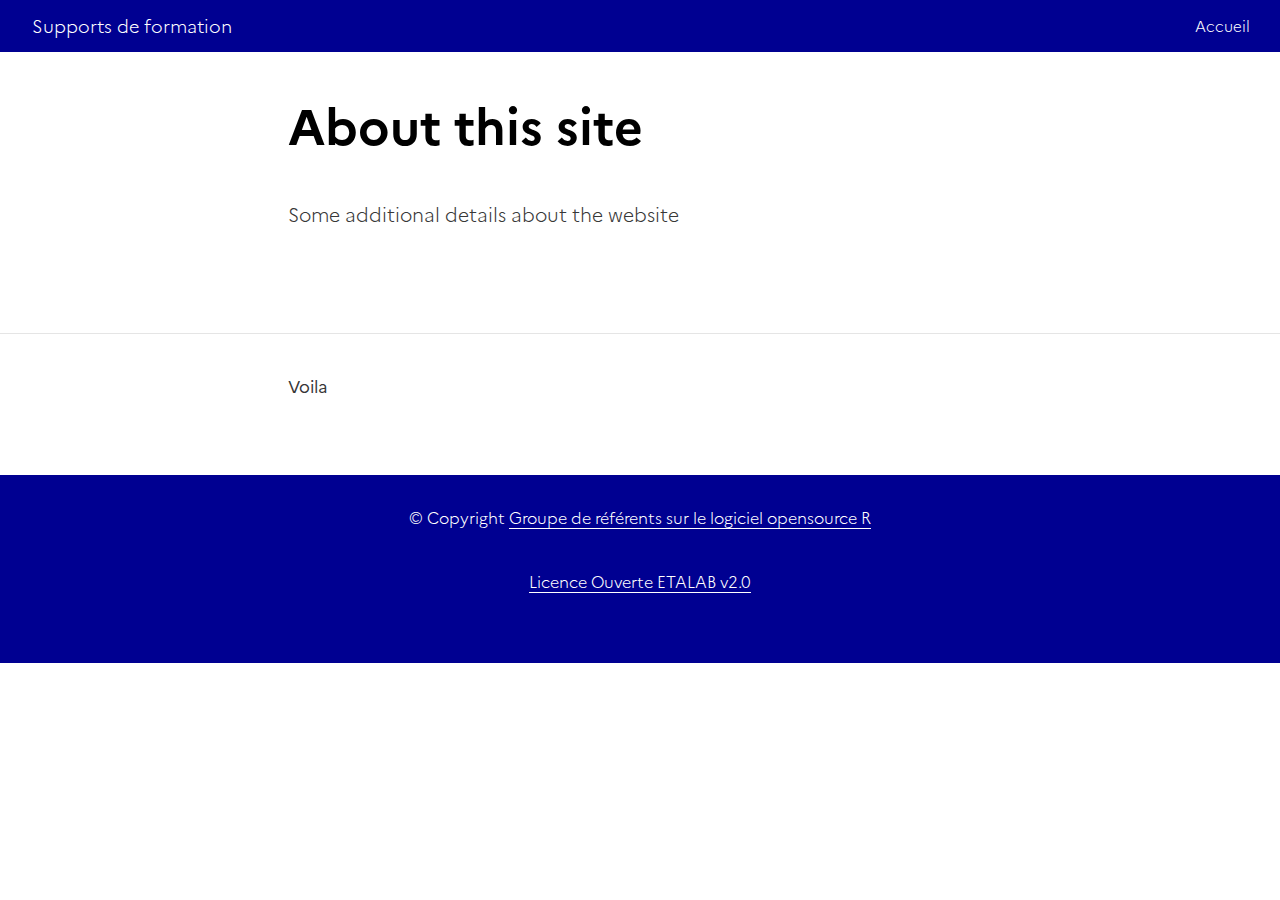
==== commit 88087f77: "jdlom published a site update" ====
--- a/about.html
+++ b/about.html
@@ -2127,25 +2127,24 @@
 
   @import url("dist/css/dsfr.css");
 
-
   html {
     /*-- Main font sizes --*/
-    --title-size:      48px;
-    --body-size:       16px;
+    --title-size:      50px;
+    --body-size:       1.06rem;
     --code-size:       14px;
     --aside-size:      12px;
     --fig-cap-size:    13px;
     /*-- Main font colors --*/
-    --title-color:     #383838;
-    --header-color:    rgba(0, 0, 0, 0.8);
-    --body-color:      #383838;
+    --title-color:     #000000;
+    --header-color:    #000091;
+    --body-color:      rgba(0, 0, 0, 0.8);
     --aside-color:     rgba(0, 0, 0, 0.6);
     --fig-cap-color:   rgba(0, 0, 0, 0.6);
     /*-- Specify custom fonts ~~~ must be imported above   --*/
-    --heading-font:    'Marianne';
-    --mono-font:       'Marianne';
-    --body-font:       'Marianne';
-    --navbar-font:     'Marianne-Bold';  /* websites + blogs only */
+    --heading-font:    Marianne;
+    --mono-font:       Marianne;
+    --body-font:       Marianne;
+    --navbar-font:     Marianne;  /* websites + blogs only */
   }
 
   /*-- ARTICLE METADATA --*/
@@ -2170,32 +2169,46 @@
     --text-color:      rgba(0, 0, 0, 0.5);
   }
 
+  d-article div.sourceCode,
+  d-article pre {
+    font-family: 'Fira Mono', monospace;
+    font-size: 1rem;
+  	background: #E5E5F4;
+  	padding: 1em;
+  }
+
+  d-article p code {
+    font-family: 'Fira Mono', monospace;
+  	background: #E5E5F4;
+  }
+
   /*-- WEBSITE HEADER + FOOTER --*/
   /* These properties only apply to Distill sites and blogs  */
 
   .distill-site-header {
     --title-size:       18px;
-    --text-color:       #000091; /* bluefr-500 */
+    --text-color:       white;
     --text-size:        15px;
     --hover-color:      white;
-    --bkgd-color:       #9A9AFF;
+    --bkgd-color:       #000091;
   }
 
   .distill-site-footer {
-    --text-color:       #9A9AFF;
+    --text-color:       white;
     --text-size:        15px;
-    --hover-color:      #000091;
-    --bkgd-color:       #2A2A2A; /* g750 */
-  }
-
+    --hover-color:      white;
+    --bkgd-color:       #000091;
+  }
 
   /*-- Additional custom styles --*/
   /* Add any additional CSS rules below                      */
 
-  body {
-    background-color: #E5E5F4; /* bluefr-200 */
-  }
-  </style>
+  .distill-site-nav {
+    color: white;
+    background-color: #000091;
+    font-size: 15px;
+    font-weight: 300;
+  }</style>
   <style type="text/css">
   /* base style */
 
